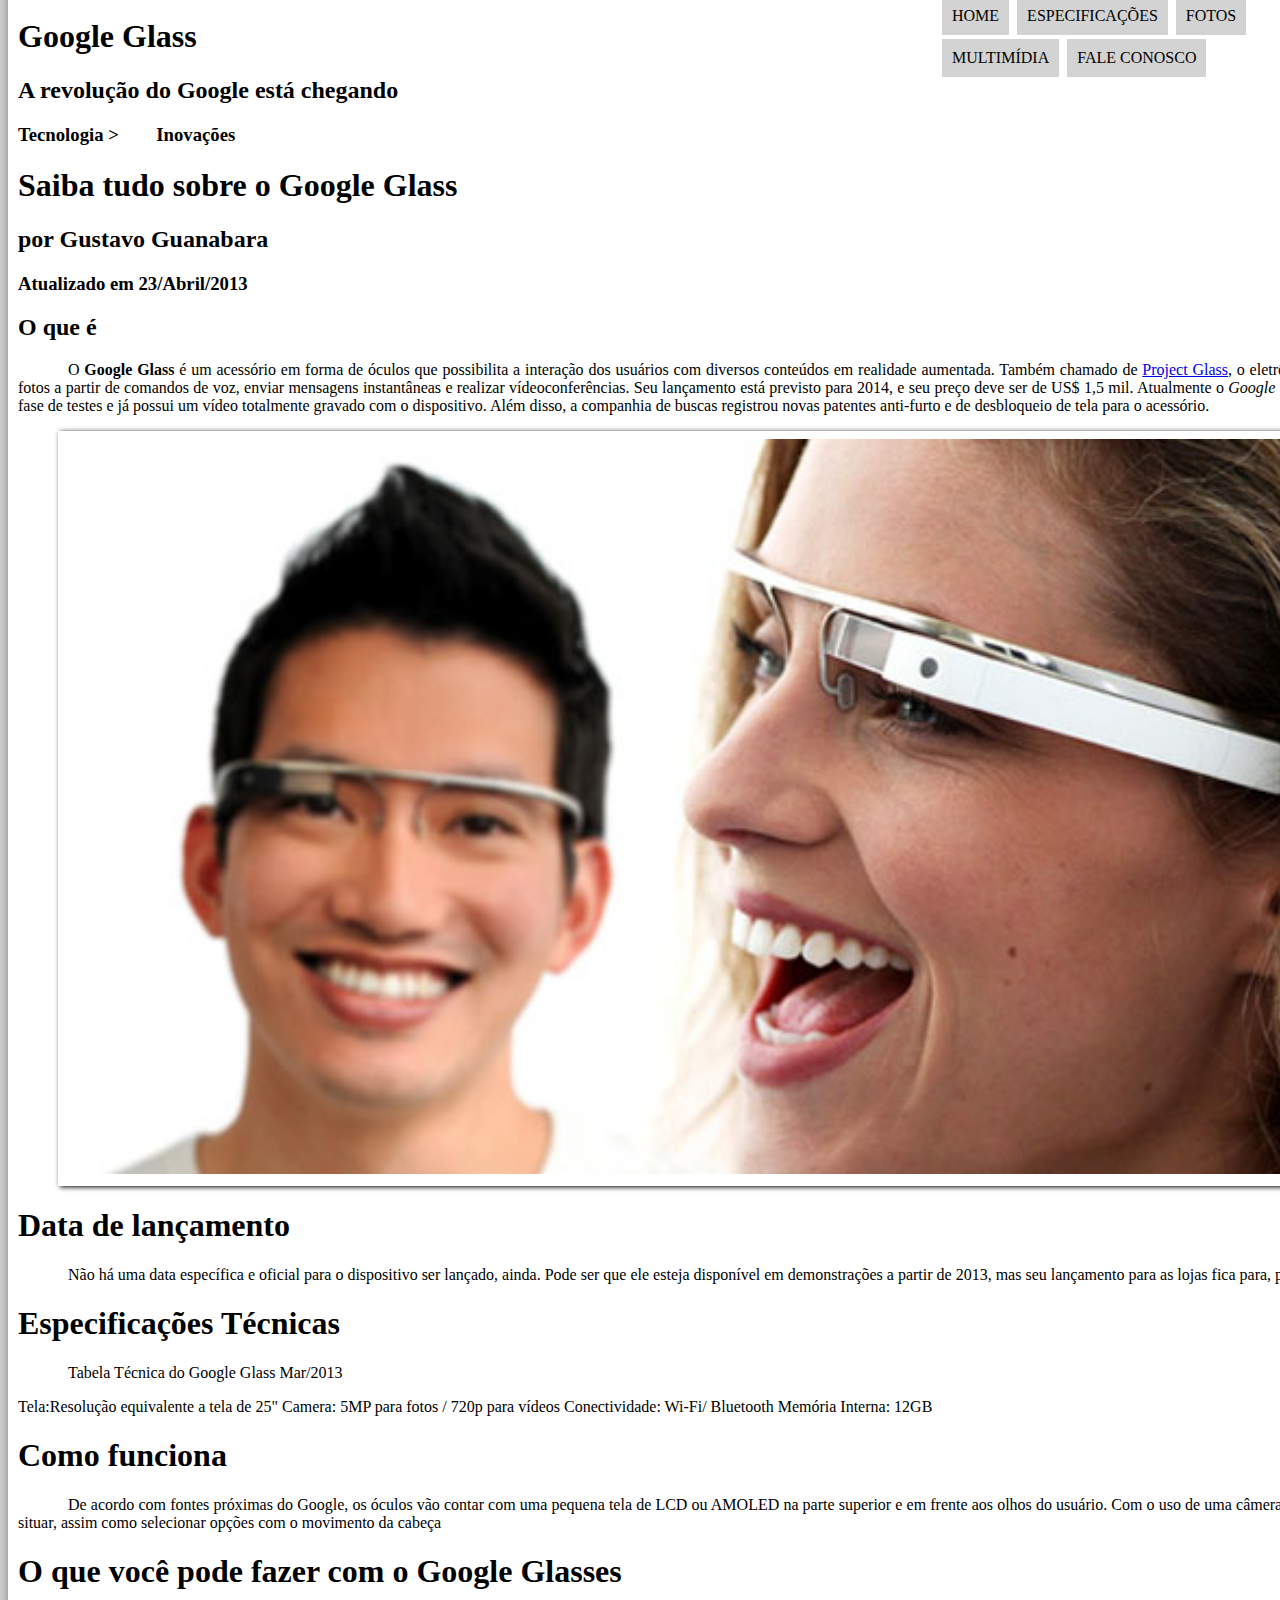
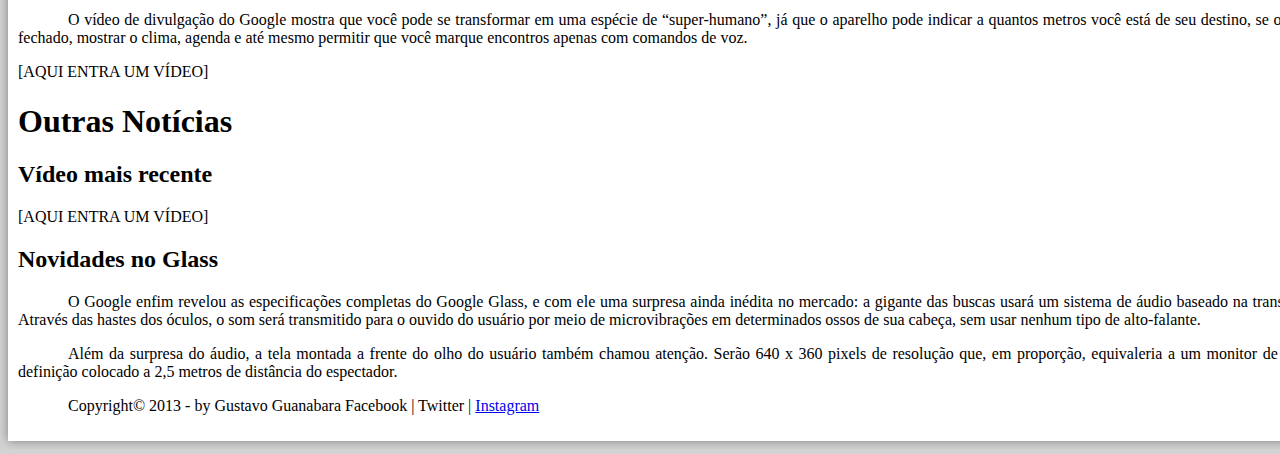
==== projeto-glass-html5/index.html @ 4915c671 "alterando estilo de cabecalho com icone" ====
<!DOCTYPE html>
<html lang = "pt-br">

<head>
	<meta charset="UTF-8"/>
	<title>Tudo sobre Google Glass</title>
	<link rel="stylesheet" href="_css/estilo.css"/>
</head>

<body>
<div id="interface">
	<header id="cabecalho">
	<hgroup>
	<h1>Google Glass</h1>
	<h2>A revolução do Google está chegando</h2>
	</hgroup>

	<img id="icone-oculos" src="_imagens/glass-oculos-preto-peq.png">

	<nav id="menu">
		<h1>Menu Principal</h1>
		<ul type="circle">
			<li><a href="index.html">Home</a></li>
			<li><a href="specs.html">Especificações</a></li>
			<li><a href="fotos.html">Fotos</a></li>
			<li><a href="multimidia.html">Multimídia</a></li>
			<li><a href="fale-conosco.html">Fale conosco</a></li>
		</ul>
	</nav>
	</header>

	<hgroup>
	<h3>Tecnologia > &nbsp;&nbsp;&nbsp;&nbsp;&nbsp;&nbsp; Inovações</h3>
	<h1>Saiba tudo sobre o Google Glass</h1>
	<h2>por Gustavo Guanabara</h2>
	<h3>Atualizado em 23/Abril/2013</h3>
	</hgroup>

	<h2>O que é</h2>
	<p>O <span style="font-weight: bolder">Google Glass</span> é um acessório em forma de óculos que possibilita a interação dos usuários com diversos conteúdos em realidade aumentada. Também chamado de <a href="https://www.google.com/glass/start/", target="_blank">Project Glass</a>, o eletrônico é capaz de tirar fotos a partir de comandos de voz, enviar mensagens instantâneas e realizar vídeo&shy;con&shy;ferên&shy;cias. Seu lançamento está previsto para 2014, e seu preço deve ser de US$ 1,5 mil. Atualmente o <em>Google Glass</em> encontra-se em fase de testes e já possui um vídeo totalmente gravado com o dispositivo. Além disso, a companhia de buscas registrou novas patentes anti-furto e de desbloqueio de tela para o acessório.</p>

	<figure class="foto-legenda">
		<img src="_imagens/glass-quadro-homem-mulher.jpg"/>
		<figcaption>
			<h3>Google Glass</h3>
			<p>Uma nova maneira de ver o mundo</p>
		</figcaption>
	</figure>

	<h1>Data de lançamento</h1>
	<p>Não há uma data específica e oficial para o dispositivo ser lançado, ainda. Pode ser que ele esteja disponível em demonstrações a partir de 2013, mas seu lançamento para as lojas fica para, pelo menos, 2014.</p>

	<h1>Especificações Técnicas</h1>
	<p>Tabela Técnica do Google Glass Mar/2013</p>

Tela:Resolução equivalente a tela de 25"
Camera: 5MP para fotos / 720p para vídeos
Conectividade: Wi-Fi/ Bluetooth
Memória Interna: 12GB

	<h1>Como funciona</h1>
	<p>De acordo com fontes próximas do Google, os óculos vão contar com uma pequena tela de LCD ou AMOLED na parte superior e em frente aos olhos do usuário. Com o uso de uma câmera e GPS, você pode se situar, assim como selecionar opções com o movimento da cabeça</p>

	<h1>O que você pode fazer com o Google Glasses</h1>
	<p>O vídeo de divulgação do Google mostra que você pode se transformar em uma espécie de “super-<wbr/>humano”, já que o aparelho pode indicar a quantos metros você está de seu destino, se o metrô está aberto ou fechado, mostrar o clima, agenda e até mesmo permitir que você marque encontros apenas com comandos de voz.</p>

[AQUI ENTRA UM VÍDEO]

	<h1>Outras Notícias</h1>
	<h2>Vídeo mais recente</h2>

[AQUI ENTRA UM VÍDEO]

	<h2>Novidades no Glass</h2>
	<p>O Google enfim revelou as especificações completas do Google Glass, e com ele uma surpresa ainda inédita no mercado: a gigante das buscas usará um sistema de áudio baseado na transdução por condução. Através das hastes dos óculos, o som será transmitido para o ouvido do usuário por meio de microvibrações em determinados ossos de sua cabeça, sem usar nenhum tipo de alto-falante.</p>

	<p>Além da surpresa do áudio, a tela montada a frente do olho do usuário também chamou atenção. Serão 640 x 360 pixels de resolução que, em proporção, equivaleria a um monitor de 25 polegadas de alta definição colocado a 2,5 metros de distância do espectador.</p>

	<p>Copyright&copy; 2013 - by Gustavo Guanabara
		Facebook | Twitter | <a href="https://www.instagram.com/rafaelnunes_n/", target="_blank">Instagram</a></p>

</div>
</body>
</html>
---- projeto-glass-html5/_css/estilo.css ----
@charset "UTF-8";

/* Formatação de Textos e Cores (Corpo e Paragrafos)*/
body{
    background-color: lightgrey; /* COR DO FUNDO DA PAGINA (CORPO) */
    color: rgba(0, 0, 0, 1); /* CORES EM RGB PARA AS LETRAS DO CORPO*/
}
/* Interface */
div#interface {
    width: 1400px;
    background-color: white; /* COR DO FUNDO DA INTERFACE */
    margin: -21px auto 0px auto; /* MARGEM DA BORDA (CIMA * DIREITA * BAIXO * ESQUERDA) */
    box-shadow: 0px 0px 10px gray; /* , rgba(0, 0, 0, .9) /* CRIA SOMBRA ATRÁS DA INTERFACE */
    padding: 10px; /* ESSA CONFIG GERA UM ESPAÇO EM CIMA, DIREITA, BAIXO E ESQUERDA DAS PALAVRAS PARA NÃO FICAREM GRUDAS A BORDA */

}
header#cabecalho img#icone-oculos {
    position: absolute; /* DEIXAR A IMAGEM EM TAMANHO ABSOLUTO PARA FLUTUAR PELA PAGINA */
    top: 50px; /* DEIXAR NO TOP COM PIXEL DE 50 */
    left: 1380px; /* MOVER PARA ESQUERDA NO TAMNHO DE 1380 PIXEL */
}
header#cabecalho {

}
p {
    text-align: justify; /* FAZ UM AJUSTE NO TEXTO */
    text-indent: 50px; /* TAMANHO DO ESPAÇO VAZIO ANTES DO COMEÇO DAS FRASES*/
}
/* Formatação de Imagens com Legendas, Cores e tamanho*/
figure.foto-legenda {
    position: relative; /* DIZ QUE O TAMANHO DO CODIGO ESSSE CONTEINER É RELATIVO A ELE */
    border: 8px solid white; /* PIXEL / TIPO / COR */
    box-shadow: 2px 1px 5px black; /* HORIZONTAL * VERTICAL * ESPALHAMENTO E COR */
}
figure.foto-legenda img {
    width: 100%; /*  LARGURA */
    height: 100%; /* TAMANHO */
}
figure.foto-legenda figcaption {
    opacity: 0; /* DIZ QUE A OPACiADADE É 0% NADA */
    position: absolute; /* DIZ QUE A LEGENDA DA TAG SÓ SERÁ DO TAMANHO ABSOLUTO DA IMAGEM */
    top: 0px; /* DIZ EM PIXEL ONDE FICARA A LEGENDA UTILIZADA (0 PARA EM CIMA)*/
    background-color: rgba(0,0,0,.4); /* CRIAR TRANSPARENCIA */
    color: white; /* COR DA LEGENDA */
    width: 100%; /* LARGURA DA TRANSPARENCIA */
    height: 100%; /* ALTURA DA TRANSPARENCIA */
    padding: 10px; /* CRIA UM ESPAÇO NA LEGENDA */
    box-sizing: border-box; /* CRIAR UM BOX DENTRO DA BORDA PARA NÃO UTRAPASSAR ELA */
    transition: opacity 1s; /* ESSA CONFIGURAÇÃO GERA UM EFEITO DE TRANSIÇÃO AO PASSAR O MOUSE */
}
figure.foto-legenda:hover figcaption {
    opacity: 1; /* DIZ QUE A OPCADADE É 100% */

    /* ESSA TAG (hover) VAI MOSTRAR A LEGENDA QUANDO PASSAR O
     MOUSE POR CIMA DA IMAGEM */
}
/* FORMATACAO DO MENU */
nav#menu {
    display: block; /* ESSA CONFIGURACAO DIZ QUE O BLOCO PODE FLUTUAR PELA TELA DO SITE */
}
nav#menu ul { /* <nav>("#" QUER DIZER A ID) menu (É O NOME DA ID QUE DEI NO index.html) ul (É O QUE VOU ALTERAR DO <nav>)*/
    list-style: none;
    text-transform: uppercase;
    position: absolute; /* POSIÇÃO DE TIPO ABSOLUTA PARA PASSAR POR CIMA DOS DOCUMENTOS */
    top: -21px; /* DEIXA ELE NA MARGEM DO TOPO DA TELA */
    left: 900px; /* JOGA OS BOTOES MAIS PARA A DIREITA DA TELA */
}
nav#menu li {
    display: inline-block; /* ESSA CONFIGURAÇÃO FAZ COM QUE OS NOME FIQUEM LADO A LADO VERTICALMENTE */
    background-color: lightgrey; /* ADICIONA UM QUADRADO COM COR DE FUNDO CINZA CLARO */
    padding: 10px;/* ADICIONA A BORDA NO TAMANHO DE 10PX */
    margin: 2px; /* MARGEM DE ESPAÇO ENTRE OS BOTOES */
    -webkit-transition: background-color 1s; /* NAVEGADOR safari */
    -moz-transition: background-color 1s; /* NAVEGADOR mozila */
    -ms-transition: background-color 1s; /* NAVEGADOR microsoft */
    -o-transition: background-color 1s; /* NAVEGADOR opera */
    transition: background-color 1s; /* GERA UM EFEITO DE TRANSIÇÃO DE 1 SEGUNDO NO BOTAO */
}
nav#menu li:hover {
    background-color: gray; /* ESSA CONFIG GERA UM EFEITO DE COR AO PASSAR O MOUSE EM CIMA DO BOTAO */
}
nav#menu h1 {
    display: none; /* ESSA CONFIGURACAO DIZ QUE O ELEMENTO NOME DA TEG <h1> NÃO VAI APARECER NO NAVEGADOR */
}
nav#menu a {
    color: black; /* COR DA FONTE DA TAG <a> ANCORA QUE SÃO OS BOTOES */
    text-decoration: none; /* PARA TIRAR O SUBLINHADO DOS NOMES DOS BOTOES */
}
nav#menu a:hover {
    color: white; /* MUDA A COR DO NOME QUANDO O MOUSE PASSAR POR ELE */
}
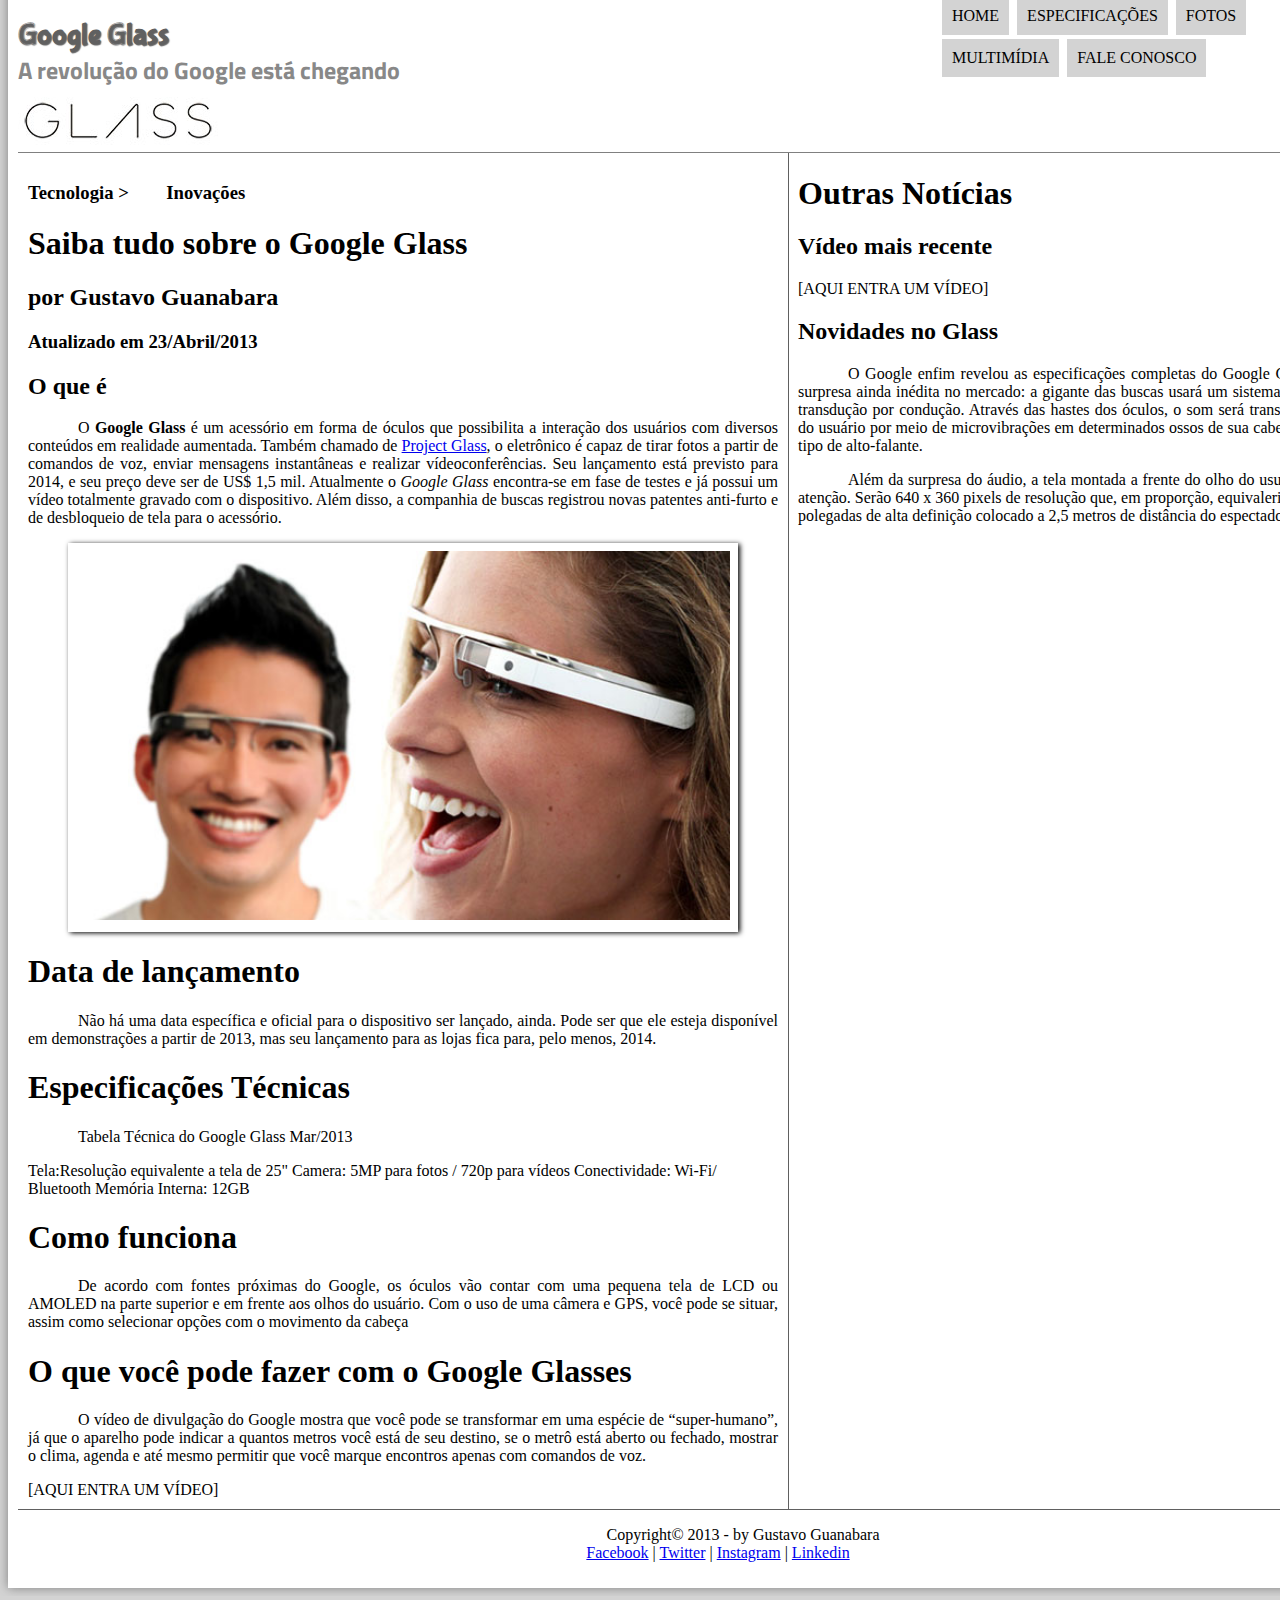
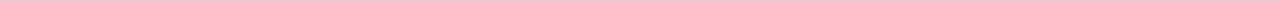
==== commit 81613c63: "section / aside / footer - Links redes sociais" ====
--- a/projeto-glass-html5/index.html
+++ b/projeto-glass-html5/index.html
@@ -28,6 +28,8 @@
 		</ul>
 	</nav>
 	</header>
+
+	<section id="corpo">
 
 	<hgroup>
 	<h3>Tecnologia > &nbsp;&nbsp;&nbsp;&nbsp;&nbsp;&nbsp; Inovações</h3>
@@ -66,6 +68,9 @@
 
 [AQUI ENTRA UM VÍDEO]
 
+	</section>
+	<aside id="lateral">
+
 	<h1>Outras Notícias</h1>
 	<h2>Vídeo mais recente</h2>
 
@@ -76,9 +81,17 @@
 
 	<p>Além da surpresa do áudio, a tela montada a frente do olho do usuário também chamou atenção. Serão 640 x 360 pixels de resolução que, em proporção, equivaleria a um monitor de 25 polegadas de alta definição colocado a 2,5 metros de distância do espectador.</p>
 
-	<p>Copyright&copy; 2013 - by Gustavo Guanabara
-		Facebook | Twitter | <a href="https://www.instagram.com/rafaelnunes_n/", target="_blank">Instagram</a></p>
+	</aside>
+	<footer id="rodape">
 
-</div>
-</body>
-</html>+		<p>Copyright&copy; 2013 - by Gustavo Guanabara</br>
+			<a href="https://www.facebook.com/profile.php?id=100005984194925" target="_blank">Facebook</a> |
+			<a href="https://twitter.com/RafaNuns17" 						   target="_blank">Twitter</a> |
+			<a href="https://www.instagram.com/rafaelnunes_n/?hl=en" 	     target="_blank">Instagram</a> |
+			<a href="https://www.linkedin.com/in/rafael-nunes-070406151/" target="_blank">Linkedin</a></p>
+
+	</footer>
+
+	</div>
+	</body>
+	</html>--- a/projeto-glass-html5/_css/estilo.css
+++ b/projeto-glass-html5/_css/estilo.css
@@ -1,10 +1,18 @@
 @charset "UTF-8";
+@import url('https://fonts.googleapis.com/css2?family=Titillium+Web&display=swap'); /* FONTE PEGADA NO SITE GOOGLE/FONTS */
+@font-face {
+    font-family: 'FonteLogo'; /* NOME DA FONTE QUE QUERO */
+    src: url("../_fonts/bubblegum-sans-regular.otf"); /* LOCAL DA FONTE EXTERNA */
+}
+
 
 /* Formatação de Textos e Cores (Corpo e Paragrafos)*/
 body{
     background-color: lightgrey; /* COR DO FUNDO DA PAGINA (CORPO) */
     color: rgba(0, 0, 0, 1); /* CORES EM RGB PARA AS LETRAS DO CORPO*/
 }
+
+
 /* Interface */
 div#interface {
     width: 1400px;
@@ -12,20 +20,43 @@
     margin: -21px auto 0px auto; /* MARGEM DA BORDA (CIMA * DIREITA * BAIXO * ESQUERDA) */
     box-shadow: 0px 0px 10px gray; /* , rgba(0, 0, 0, .9) /* CRIA SOMBRA ATRÁS DA INTERFACE */
     padding: 10px; /* ESSA CONFIG GERA UM ESPAÇO EM CIMA, DIREITA, BAIXO E ESQUERDA DAS PALAVRAS PARA NÃO FICAREM GRUDAS A BORDA */
+}
 
-}
+
+/* Cabeçalho */
 header#cabecalho img#icone-oculos {
     position: absolute; /* DEIXAR A IMAGEM EM TAMANHO ABSOLUTO PARA FLUTUAR PELA PAGINA */
     top: 50px; /* DEIXAR NO TOP COM PIXEL DE 50 */
-    left: 1380px; /* MOVER PARA ESQUERDA NO TAMNHO DE 1380 PIXEL */
+    left: 1350px; /* MOVER PARA ESQUERDA NO TAMNHO DE 1380 PIXEL */
 }
-header#cabecalho {
+header#cabecalho { /* CONFIGURACAO DO CABEÇALHO IMG */
+    border-bottom: 1px gray solid; /*  CONFIGURACAO PARA CRIAR DIVISAO (LINHA)*/
+    height: 135px; /* DEFINE O TAMANHO DO CABECALHO (LINHA DE DIVISAO) */
+    background: url("../_imagens/glass-logo-peq.jpg") no-repeat 0px 80px; /* ADD UMA IMG DO GOOGLE GLASS E DIZ QUE E SO UMA */
+}
+header#cabecalho h1 { /* CONFIGURACAO DO CABEÇALHO COR E FONTE */
+    font-family: 'FonteLogo', sans-serif; /* FONTE EXTERNA CONFIGURADA NO @font-face */
+    font-size: 30px; /* TAMANHO FONTE */
+    color: #606060; /* COR FONTE EM HEXADECIMAL PARA FICAR MAIS FORTE */
+    text-shadow: 1px 1px 1px rgba(0,0,0,.6); /* px ALT - px LADO - px ESPALHAMENTO - rgba(0,0,0,.6) PRETO E 0.6% DE TRANSPARENCIA */
+    padding: 0px; /* CRIA ESPACO NO COMECO DA PALAVRA */
+    margin-bottom: 0px; /* MARGEM EM PIXEL DA PARTE DE BAIXO (ISSO VAI FAZER ELE TER A MERGEM DE BAIXO 0 PARA O SUBTITULI CHEGAR BEM PROXIMO DELE)*/
+}
+header#cabecalho h2 {
+    font-family: 'Titillium Web', sans-serif; /* ESSA CNFIGURACAO VEM DA FONTE EXTERNA DO GOOGLE http */
+    color: #888888; /* COR MAIS CLARO EM HEXADICIMAL */
+    padding: 0px; /* CRIA ESPACO NO COMECO DA PALAVRA */
+    margin-top: 0px; /* MARGEM EM PIXEL DA PARTE DE CIMA (ISSO VAI FAZER O SUB-TITULO COLAR NO TITULO PRINCIPAL "FICAR BEM ABAIXO DELE")*/
+}
 
-}
+
+/* Paragrafos */
 p {
     text-align: justify; /* FAZ UM AJUSTE NO TEXTO */
     text-indent: 50px; /* TAMANHO DO ESPAÇO VAZIO ANTES DO COMEÇO DAS FRASES*/
 }
+
+
 /* Formatação de Imagens com Legendas, Cores e tamanho*/
 figure.foto-legenda {
     position: relative; /* DIZ QUE O TAMANHO DO CODIGO ESSSE CONTEINER É RELATIVO A ELE */
@@ -54,6 +85,8 @@
     /* ESSA TAG (hover) VAI MOSTRAR A LEGENDA QUANDO PASSAR O
      MOUSE POR CIMA DA IMAGEM */
 }
+
+
 /* FORMATACAO DO MENU */
 nav#menu {
     display: block; /* ESSA CONFIGURACAO DIZ QUE O BLOCO PODE FLUTUAR PELA TELA DO SITE */
@@ -90,3 +123,27 @@
     color: white; /* MUDA A COR DO NOME QUANDO O MOUSE PASSAR POR ELE */
 }
 
+
+/* CONFIGURAÇÃO DA section - aside & footer */
+section#corpo {
+    display: block; /* PARA A section SER MOSTRADA COMO BLOCO */
+    width: 750px; /* LARGURA EM PIXEL DO BLOCO */
+    float: left; /* FAZ ESSA PARTE FLUTUAR NA ESQUERDA */
+    border-right: 1px solid #606060; /* CRIA LINHA NA LATERAL DIREITA */
+    padding: 10px; /* CRIA ESPAÇO NA LINHA COM AS LETRAS */
+}
+aside#lateral {
+    display: block; /* PARA A section SER MOSTRADA COMO BLOCO */
+    width: 620px; /* LARGURA EM PIXEL DO BLOCO */
+    float: right; /* FAZ ESSA PARTE FLUTUAR NA DIREITA */
+}
+footer#rodape {
+    clear: both; /* ESSA CONFIGURACAO VAI ORGANIZAR O RODAPE QUE ESTA NA FLUTUACAO DA DIREITA E ESQUERDA JOGANDO-O PARA BAIXO */
+    border-top: 1px solid #606060; /* CRIO UMA LINHA NO TOP DO footer PARA PREENCHER CONFORME O DESING */
+}
+footer#rodape p {
+    text-align: center; /* ALINHO O TEXTO DO RODAPE NO CENTRO */
+}
+
+
+
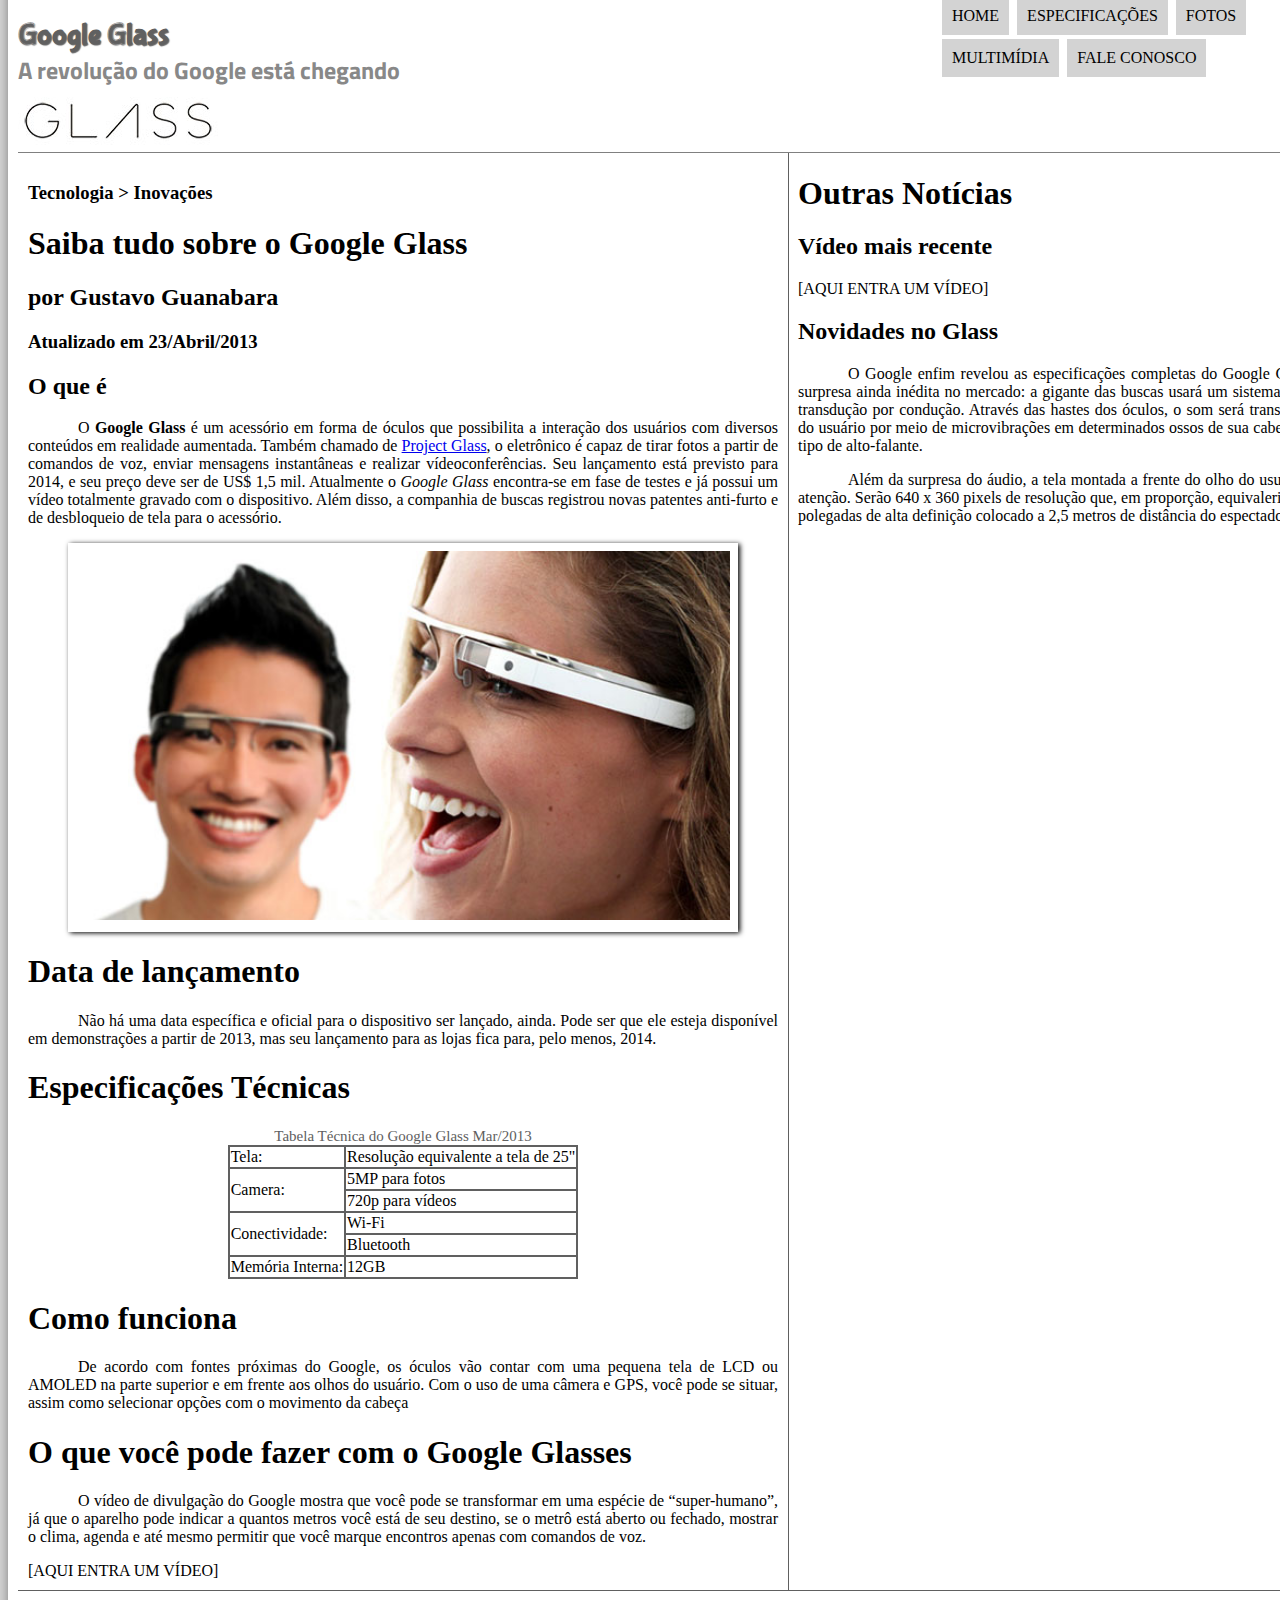
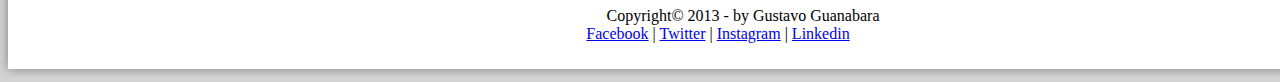
==== commit d1be8c92: "Usando <tr> / <td> e rowspan" ====
--- a/projeto-glass-html5/index.html
+++ b/projeto-glass-html5/index.html
@@ -32,7 +32,7 @@
 	<section id="corpo">
 
 	<hgroup>
-	<h3>Tecnologia > &nbsp;&nbsp;&nbsp;&nbsp;&nbsp;&nbsp; Inovações</h3>
+	<h3>Tecnologia > Inovações</h3>
 	<h1>Saiba tudo sobre o Google Glass</h1>
 	<h2>por Gustavo Guanabara</h2>
 	<h3>Atualizado em 23/Abril/2013</h3>
@@ -53,12 +53,32 @@
 	<p>Não há uma data específica e oficial para o dispositivo ser lançado, ainda. Pode ser que ele esteja disponível em demonstrações a partir de 2013, mas seu lançamento para as lojas fica para, pelo menos, 2014.</p>
 
 	<h1>Especificações Técnicas</h1>
-	<p>Tabela Técnica do Google Glass Mar/2013</p>
 
-Tela:Resolução equivalente a tela de 25"
-Camera: 5MP para fotos / 720p para vídeos
-Conectividade: Wi-Fi/ Bluetooth
-Memória Interna: 12GB
+		<table id="tabelaspec">
+			<caption>Tabela Técnica do Google Glass Mar/2013</caption>
+			<tr>
+				<td id="1">Tela:</td>
+				<td>Resolução equivalente a tela de 25"</td>
+			</tr>
+			<tr>
+				<td rowspan="2">Camera:</td>
+				<td>5MP para fotos</td>
+			</tr>
+			<tr>
+				<td>720p para vídeos</td>
+			</tr>
+			<tr>
+				<td rowspan="2">Conectividade:</td>
+				<td>Wi-Fi</td>
+			</tr>
+			<tr>
+				<td>Bluetooth</td>
+			</tr>
+			<tr>
+				<td>Memória Interna:</td>
+				<td>12GB</td>
+			</tr>
+		</table>
 
 	<h1>Como funciona</h1>
 	<p>De acordo com fontes próximas do Google, os óculos vão contar com uma pequena tela de LCD ou AMOLED na parte superior e em frente aos olhos do usuário. Com o uso de uma câmera e GPS, você pode se situar, assim como selecionar opções com o movimento da cabeça</p>
--- a/projeto-glass-html5/_css/estilo.css
+++ b/projeto-glass-html5/_css/estilo.css
@@ -27,7 +27,7 @@
 header#cabecalho img#icone-oculos {
     position: absolute; /* DEIXAR A IMAGEM EM TAMANHO ABSOLUTO PARA FLUTUAR PELA PAGINA */
     top: 50px; /* DEIXAR NO TOP COM PIXEL DE 50 */
-    left: 1350px; /* MOVER PARA ESQUERDA NO TAMNHO DE 1380 PIXEL */
+    left: 1380px; /* MOVER PARA ESQUERDA NO TAMNHO DE 1380 PIXEL */
 }
 header#cabecalho { /* CONFIGURACAO DO CABEÇALHO IMG */
     border-bottom: 1px gray solid; /*  CONFIGURACAO PARA CRIAR DIVISAO (LINHA)*/
@@ -132,6 +132,20 @@
     border-right: 1px solid #606060; /* CRIA LINHA NA LATERAL DIREITA */
     padding: 10px; /* CRIA ESPAÇO NA LINHA COM AS LETRAS */
 }
+table#tabelaspec caption {
+    color: #606060; /* COR DO TUTULO DA TABELA */
+    font-size: 15px; /* TAMANHO DA FONTE DO TITULO */
+    font-family: 'Edu QLD Beginner', cursive; /* ESTILO DA FONTE */
+}
+table#tabelaspec {
+    border: 1px solid #606060; /* CRIA LINHAS EM FORMA DE QUADRADO PARA TRNASFORMAR EM BORDA */
+    border-spacing: 0px; /* NAO GERA ESPACO ENTRE AS BORDAS */
+    margin: auto; /* PARA CENTRALIZAR O QUADRADO(BORDA) */
+}
+table#tabelaspec td {
+    border: 1px solid #606060; /* CRIA LINHAS PARA FAZER UMA BORDA NO <td> */
+}
+
 aside#lateral {
     display: block; /* PARA A section SER MOSTRADA COMO BLOCO */
     width: 620px; /* LARGURA EM PIXEL DO BLOCO */
@@ -147,3 +161,4 @@
 
 
 
+
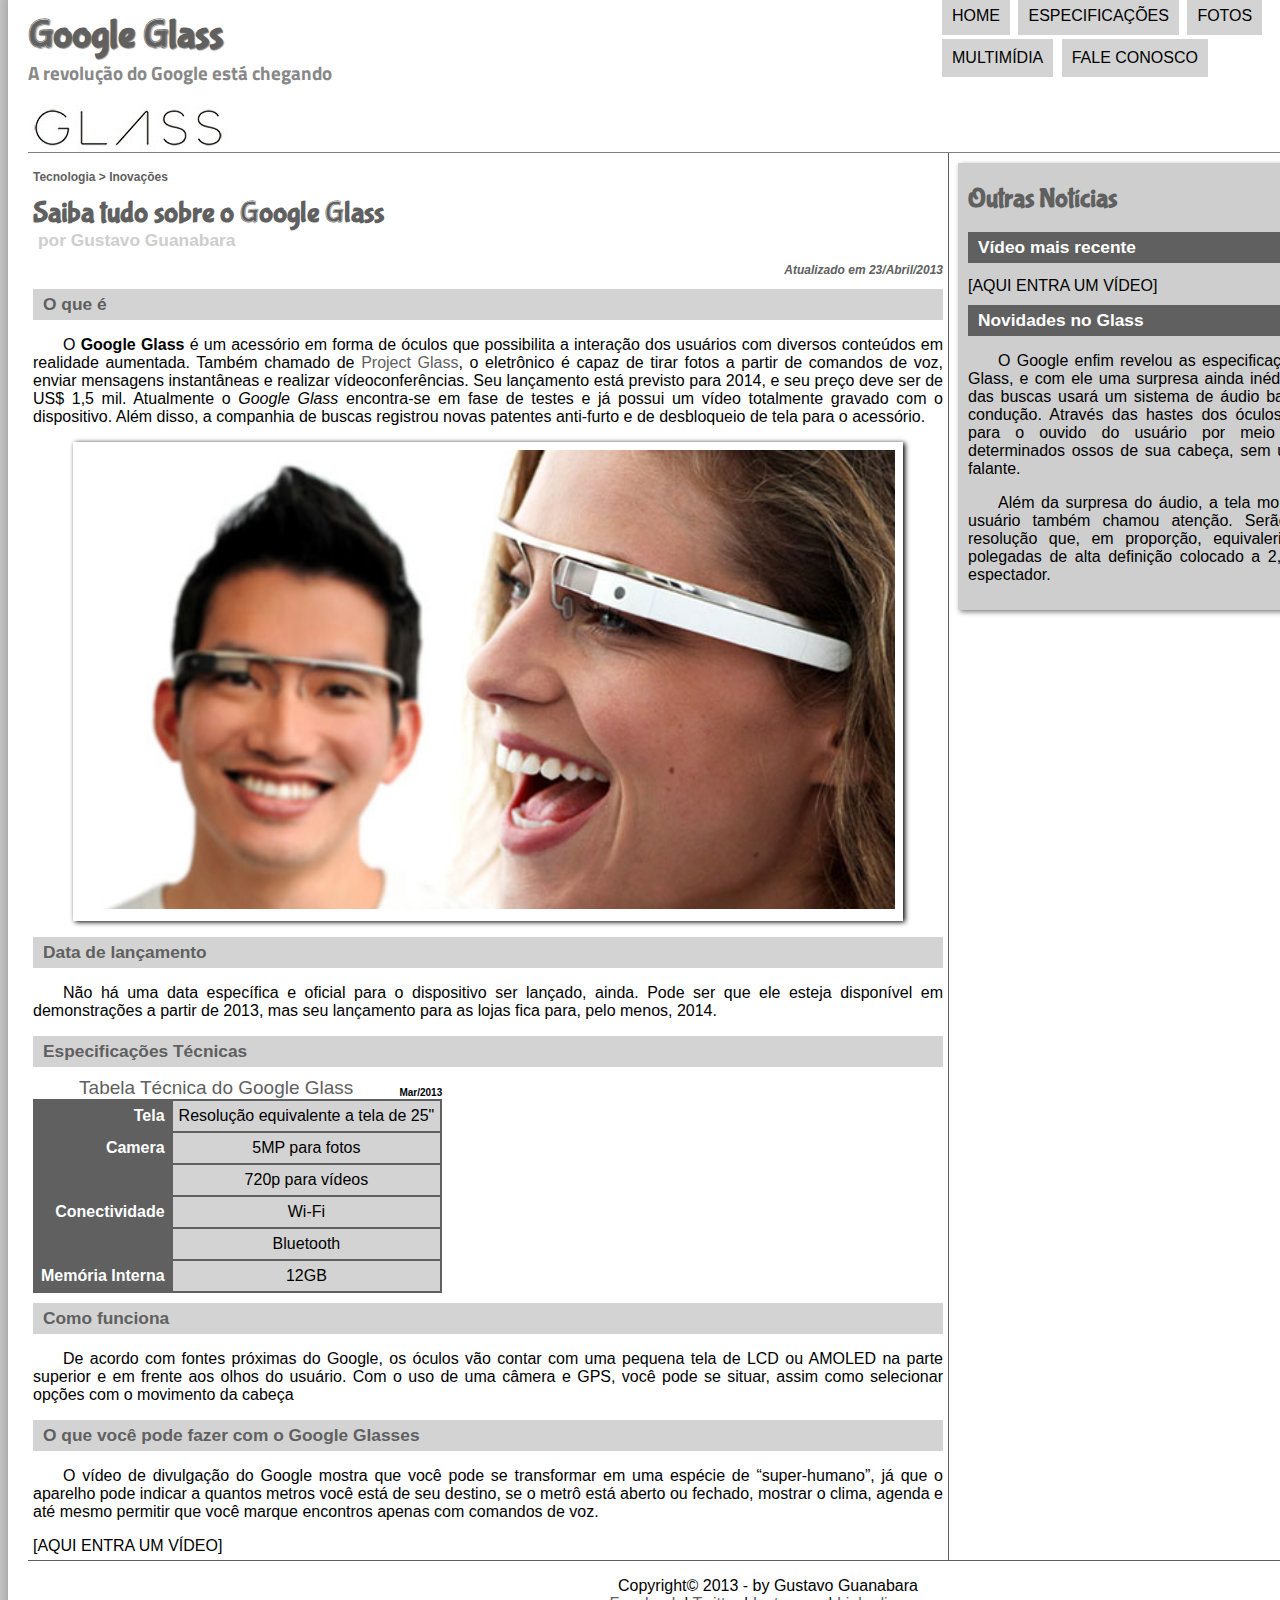
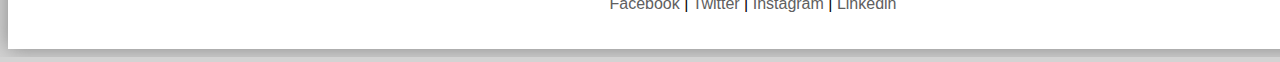
==== commit d9abd0b6: "Construindo Visual Da Interface e do Projeto" ====
--- a/projeto-glass-html5/index.html
+++ b/projeto-glass-html5/index.html
@@ -10,106 +10,104 @@
 <body>
 <div id="interface">
 	<header id="cabecalho">
-	<hgroup>
-	<h1>Google Glass</h1>
-	<h2>A revolução do Google está chegando</h2>
-	</hgroup>
+		<hgroup>
+			<h1>Google Glass</h1>
+			<h2>A revolução do Google está chegando</h2>
+		</hgroup>
 
 	<img id="icone-oculos" src="_imagens/glass-oculos-preto-peq.png">
-
-	<nav id="menu">
-		<h1>Menu Principal</h1>
-		<ul type="circle">
-			<li><a href="index.html">Home</a></li>
-			<li><a href="specs.html">Especificações</a></li>
-			<li><a href="fotos.html">Fotos</a></li>
-			<li><a href="multimidia.html">Multimídia</a></li>
-			<li><a href="fale-conosco.html">Fale conosco</a></li>
-		</ul>
-	</nav>
+		<nav id="menu">
+			<h1>Menu Principal</h1>
+			<ul type="circle">
+				<li><a href="index.html">Home</a></li>
+				<li><a href="specs.html">Especificações</a></li>
+				<li><a href="fotos.html">Fotos</a></li>
+				<li><a href="multimidia.html">Multimídia</a></li>
+				<li><a href="fale-conosco.html">Fale conosco</a></li>
+			</ul>
+		</nav>
 	</header>
 
 	<section id="corpo">
-
-	<hgroup>
-	<h3>Tecnologia > Inovações</h3>
-	<h1>Saiba tudo sobre o Google Glass</h1>
-	<h2>por Gustavo Guanabara</h2>
-	<h3>Atualizado em 23/Abril/2013</h3>
-	</hgroup>
+		<article id="noticia-principal">
+			<header id="cabecalho-artigo">
+				<hgroup>
+					<h3>Tecnologia > Inovações</h3>
+					<h1>Saiba tudo sobre o Google Glass</h1>
+					<h2>por Gustavo Guanabara</h2>
+					<h3 class="direita"><i>Atualizado em 23/Abril/2013</i></h3>
+				</hgroup>
+			</header>
 
 	<h2>O que é</h2>
 	<p>O <span style="font-weight: bolder">Google Glass</span> é um acessório em forma de óculos que possibilita a interação dos usuários com diversos conteúdos em realidade aumentada. Também chamado de <a href="https://www.google.com/glass/start/", target="_blank">Project Glass</a>, o eletrônico é capaz de tirar fotos a partir de comandos de voz, enviar mensagens instantâneas e realizar vídeo&shy;con&shy;ferên&shy;cias. Seu lançamento está previsto para 2014, e seu preço deve ser de US$ 1,5 mil. Atualmente o <em>Google Glass</em> encontra-se em fase de testes e já possui um vídeo totalmente gravado com o dispositivo. Além disso, a companhia de buscas registrou novas patentes anti-furto e de desbloqueio de tela para o acessório.</p>
 
 	<figure class="foto-legenda">
 		<img src="_imagens/glass-quadro-homem-mulher.jpg"/>
-		<figcaption>
-			<h3>Google Glass</h3>
-			<p>Uma nova maneira de ver o mundo</p>
-		</figcaption>
+			<figcaption>
+				<h3>Google Glass</h3>
+				<p>Uma nova maneira de ver o mundo</p>
+			</figcaption>
 	</figure>
 
-	<h1>Data de lançamento</h1>
+	<h2>Data de lançamento</h2>
 	<p>Não há uma data específica e oficial para o dispositivo ser lançado, ainda. Pode ser que ele esteja disponível em demonstrações a partir de 2013, mas seu lançamento para as lojas fica para, pelo menos, 2014.</p>
 
-	<h1>Especificações Técnicas</h1>
-
+	<h2>Especificações Técnicas</h2>
 		<table id="tabelaspec">
-			<caption>Tabela Técnica do Google Glass Mar/2013</caption>
+			<caption>Tabela Técnica do Google Glass <span>Mar/2013</span></caption>
 			<tr>
-				<td id="1">Tela:</td>
-				<td>Resolução equivalente a tela de 25"</td>
+				<td class="ce">Tela</td>
+				<td class="cd">Resolução equivalente a tela de 25"</td>
 			</tr>
 			<tr>
-				<td rowspan="2">Camera:</td>
-				<td>5MP para fotos</td>
+				<td rowspan="2" class="ce">Camera</td>
+				<td class="cd">5MP para fotos</td>
 			</tr>
 			<tr>
-				<td>720p para vídeos</td>
+				<td class="cd">720p para vídeos</td>
 			</tr>
 			<tr>
-				<td rowspan="2">Conectividade:</td>
-				<td>Wi-Fi</td>
+				<td rowspan="2" class="ce">Conectividade</td>
+				<td class="cd">Wi-Fi</td>
 			</tr>
 			<tr>
-				<td>Bluetooth</td>
+				<td class="cd">Bluetooth</td>
 			</tr>
 			<tr>
-				<td>Memória Interna:</td>
-				<td>12GB</td>
+				<td class="ce">Memória Interna</td>
+				<td class="cd">12GB</td>
 			</tr>
 		</table>
 
-	<h1>Como funciona</h1>
+	<h2>Como funciona</h2>
 	<p>De acordo com fontes próximas do Google, os óculos vão contar com uma pequena tela de LCD ou AMOLED na parte superior e em frente aos olhos do usuário. Com o uso de uma câmera e GPS, você pode se situar, assim como selecionar opções com o movimento da cabeça</p>
 
-	<h1>O que você pode fazer com o Google Glasses</h1>
+	<h2>O que você pode fazer com o Google Glasses</h2>
 	<p>O vídeo de divulgação do Google mostra que você pode se transformar em uma espécie de “super-<wbr/>humano”, já que o aparelho pode indicar a quantos metros você está de seu destino, se o metrô está aberto ou fechado, mostrar o clima, agenda e até mesmo permitir que você marque encontros apenas com comandos de voz.</p>
 
 [AQUI ENTRA UM VÍDEO]
 
+		</article>
 	</section>
+
 	<aside id="lateral">
+		<h1>Outras Notícias</h1>
+		<h2>Vídeo mais recente</h2>
 
-	<h1>Outras Notícias</h1>
-	<h2>Vídeo mais recente</h2>
-
-[AQUI ENTRA UM VÍDEO]
+	[AQUI ENTRA UM VÍDEO]
 
 	<h2>Novidades no Glass</h2>
-	<p>O Google enfim revelou as especificações completas do Google Glass, e com ele uma surpresa ainda inédita no mercado: a gigante das buscas usará um sistema de áudio baseado na transdução por condução. Através das hastes dos óculos, o som será transmitido para o ouvido do usuário por meio de microvibrações em determinados ossos de sua cabeça, sem usar nenhum tipo de alto-falante.</p>
+		<p>O Google enfim revelou as especificações completas do Google Glass, e com ele uma surpresa ainda inédita no mercado: a gigante das buscas usará um sistema de áudio baseado na transdução por condução. Através das hastes dos óculos, o som será transmitido para o ouvido do usuário por meio de microvibrações em determinados ossos de sua cabeça, sem usar nenhum tipo de alto-falante.</p>
+		<p>Além da surpresa do áudio, a tela montada a frente do olho do usuário também chamou atenção. Serão 640 x 360 pixels de resolução que, em proporção, equivaleria a um monitor de 25 polegadas de alta definição colocado a 2,5 metros de distância do espectador.</p>
+	</aside>
 
-	<p>Além da surpresa do áudio, a tela montada a frente do olho do usuário também chamou atenção. Serão 640 x 360 pixels de resolução que, em proporção, equivaleria a um monitor de 25 polegadas de alta definição colocado a 2,5 metros de distância do espectador.</p>
-
-	</aside>
 	<footer id="rodape">
-
 		<p>Copyright&copy; 2013 - by Gustavo Guanabara</br>
 			<a href="https://www.facebook.com/profile.php?id=100005984194925" target="_blank">Facebook</a> |
 			<a href="https://twitter.com/RafaNuns17" 						   target="_blank">Twitter</a> |
 			<a href="https://www.instagram.com/rafaelnunes_n/?hl=en" 	     target="_blank">Instagram</a> |
 			<a href="https://www.linkedin.com/in/rafael-nunes-070406151/" target="_blank">Linkedin</a></p>
-
 	</footer>
 
 	</div>
--- a/projeto-glass-html5/_css/estilo.css
+++ b/projeto-glass-html5/_css/estilo.css
@@ -8,52 +8,103 @@
 
 /* Formatação de Textos e Cores (Corpo e Paragrafos)*/
 body{
-    background-color: lightgrey; /* COR DO FUNDO DA PAGINA (CORPO) */
+    font-family: Arial, sans-serif;
+    background-color: #d3d3d3; /* COR DO FUNDO DA PAGINA (CORPO) */
     color: rgba(0, 0, 0, 1); /* CORES EM RGB PARA AS LETRAS DO CORPO*/
 }
 
 
-/* Interface */
+/* INTERFACE */
 div#interface {
-    width: 1400px;
-    background-color: white; /* COR DO FUNDO DA INTERFACE */
+    width: 1450px;
+    background-color: #ffffff; /* COR DO FUNDO DA INTERFACE */
     margin: -21px auto 0px auto; /* MARGEM DA BORDA (CIMA * DIREITA * BAIXO * ESQUERDA) */
-    box-shadow: 0px 0px 10px gray; /* , rgba(0, 0, 0, .9) /* CRIA SOMBRA ATRÁS DA INTERFACE */
-    padding: 10px; /* ESSA CONFIG GERA UM ESPAÇO EM CIMA, DIREITA, BAIXO E ESQUERDA DAS PALAVRAS PARA NÃO FICAREM GRUDAS A BORDA */
-}
-
-
-/* Cabeçalho */
+    box-shadow: 0px 0px 20px #888888; /* , rgba(0, 0, 0, .9) /* CRIA SOMBRA ATRÁS DA INTERFACE */
+    padding: 20px; /* ESSA CONFIG GERA UM ESPAÇO EM CIMA, DIREITA, BAIXO E ESQUERDA DAS PALAVRAS PARA NÃO FICAREM GRUDAS A BORDA */
+}
+
+
+/* CABECALHO */
 header#cabecalho img#icone-oculos {
     position: absolute; /* DEIXAR A IMAGEM EM TAMANHO ABSOLUTO PARA FLUTUAR PELA PAGINA */
-    top: 50px; /* DEIXAR NO TOP COM PIXEL DE 50 */
-    left: 1380px; /* MOVER PARA ESQUERDA NO TAMNHO DE 1380 PIXEL */
-}
-header#cabecalho { /* CONFIGURACAO DO CABEÇALHO IMG */
+    top: 53px; /* DEIXAR NO TOP COM PIXEL DE 50 */
+    left: 1410px; /* MOVER PARA ESQUERDA NO TAMNHO DE 1380 PIXEL */
+}
+/* IMAGEM glass */
+header#cabecalho {
     border-bottom: 1px gray solid; /*  CONFIGURACAO PARA CRIAR DIVISAO (LINHA)*/
-    height: 135px; /* DEFINE O TAMANHO DO CABECALHO (LINHA DE DIVISAO) */
-    background: url("../_imagens/glass-logo-peq.jpg") no-repeat 0px 80px; /* ADD UMA IMG DO GOOGLE GLASS E DIZ QUE E SO UMA */
-}
-header#cabecalho h1 { /* CONFIGURACAO DO CABEÇALHO COR E FONTE */
+    height: 140px; /* DEFINE O TAMANHO DO CABECALHO (LINHA DE DIVISAO) */
+    background: url("../_imagens/glass-logo-peq.jpg") no-repeat 0px 92px; /* DIZ QUE E SO UMA E DEFINO OS TAMANHOS */
+}
+/* CONFIGURACAO DO CABEÇALHO COR E FONTE */
+header#cabecalho h1 {
+    margin: 5px 0px 0px 0px; /* CONFIGURANDO A POSIÇÃO DA PALAVRA GOOGLE FLASS A 1ª */
     font-family: 'FonteLogo', sans-serif; /* FONTE EXTERNA CONFIGURADA NO @font-face */
-    font-size: 30px; /* TAMANHO FONTE */
     color: #606060; /* COR FONTE EM HEXADECIMAL PARA FICAR MAIS FORTE */
-    text-shadow: 1px 1px 1px rgba(0,0,0,.6); /* px ALT - px LADO - px ESPALHAMENTO - rgba(0,0,0,.6) PRETO E 0.6% DE TRANSPARENCIA */
+    font-size: 40px; /* TAMANHO FONTE */
+    text-shadow: 1px 1px 1px rgba(0,0,0,.5); /* px ALT - px LADO - px ESPALHAMENTO - rgba(0,0,0,.6) PRETO E 0.6% DE TRANSPARENCIA */
     padding: 0px; /* CRIA ESPACO NO COMECO DA PALAVRA */
-    margin-bottom: 0px; /* MARGEM EM PIXEL DA PARTE DE BAIXO (ISSO VAI FAZER ELE TER A MERGEM DE BAIXO 0 PARA O SUBTITULI CHEGAR BEM PROXIMO DELE)*/
-}
+}
+/* CONFIGURANDO O SUBTITULO DO GOOGLE GLASS */
 header#cabecalho h2 {
-    font-family: 'Titillium Web', sans-serif; /* ESSA CNFIGURACAO VEM DA FONTE EXTERNA DO GOOGLE http */
+    font-family: 'Titillium Web', sans-serif; /* ESSA CONFIGURACAO VEM DA FONTE EXTERNA DO GOOGLE http */
     color: #888888; /* COR MAIS CLARO EM HEXADICIMAL */
+    font-size: 19px; /* TAMANHO FONTE */
     padding: 0px; /* CRIA ESPACO NO COMECO DA PALAVRA */
     margin-top: 0px; /* MARGEM EM PIXEL DA PARTE DE CIMA (ISSO VAI FAZER O SUB-TITULO COLAR NO TITULO PRINCIPAL "FICAR BEM ABAIXO DELE")*/
 }
 
 
-/* Paragrafos */
+/* PARAGRAFOS */
 p {
     text-align: justify; /* FAZ UM AJUSTE NO TEXTO */
-    text-indent: 50px; /* TAMANHO DO ESPAÇO VAZIO ANTES DO COMEÇO DAS FRASES*/
+    text-indent: 30px; /* TAMANHO DO ESPAÇO VAZIO ANTES DO COMEÇO DAS FRASES*/
+}
+/* FORMATANDO LINKS */
+a {
+    color: #606060;
+    text-decoration: none; /* RETIRAR EFEITOS E DEIXAR ELA SIMPLES SEM NADA */
+}
+a:hover { /* CRIA EFEITOS COM UNDERLINE QUANDO PASSA EM CIMA DA PALAVRA */
+   text-decoration: underline;
+}
+
+
+/* FORMATACAO DO MENU */
+nav#menu {
+    display: block; /* ESSA CONFIGURACAO DIZ QUE O BLOCO PODE FLUTUAR PELA TELA DO SITE */
+}
+nav#menu ul { /* <nav>("#" QUER DIZER A ID) menu (É O NOME DA ID QUE DEI NO index.html) ul (É O QUE VOU ALTERAR DO <nav>)*/
+    list-style: none;
+    font-family: sans-serif;
+    text-transform: uppercase;
+    position: absolute; /* POSIÇÃO DE TIPO ABSOLUTA PARA PASSAR POR CIMA DOS DOCUMENTOS */
+    top: -21px; /* DEIXA ELE NA MARGEM DO TOPO DA TELA */
+    left: 900px; /* JOGA OS BOTOES MAIS PARA A DIREITA DA TELA */
+}
+nav#menu li {
+    display: inline-block; /* ESSA CONFIGURAÇÃO FAZ COM QUE OS NOME FIQUEM LADO A LADO VERTICALMENTE */
+    background-color: lightgrey; /* ADICIONA UM QUADRADO COM COR DE FUNDO CINZA CLARO */
+    padding: 10px;/* ADICIONA A BORDA NO TAMANHO DE 10PX */
+    margin: 2px; /* MARGEM DE ESPAÇO ENTRE OS BOTOES */
+    -webkit-transition: background-color 1s; /* NAVEGADOR safari */
+    -moz-transition: background-color 1s; /* NAVEGADOR mozila */
+    -ms-transition: background-color 1s; /* NAVEGADOR microsoft */
+    -o-transition: background-color 1s; /* NAVEGADOR opera */
+    transition: background-color 1s; /* GERA UM EFEITO DE TRANSIÇÃO DE 1 SEGUNDO NO BOTAO */
+}
+nav#menu li:hover {
+    background-color: gray; /* ESSA CONFIG GERA UM EFEITO DE COR AO PASSAR O MOUSE EM CIMA DO BOTAO */
+}
+nav#menu h1 {
+    display: none; /* ESSA CONFIGURACAO DIZ QUE O ELEMENTO NOME DA TEG <h1> NÃO VAI APARECER NO NAVEGADOR */
+}
+nav#menu a {
+    color: black; /* COR DA FONTE DA TAG <a> ANCORA QUE SÃO OS BOTOES */
+    text-decoration: none; /* PARA TIRAR O SUBLINHADO DOS NOMES DOS BOTOES */
+}
+nav#menu a:hover {
+    color: white; /* MUDA A COR DO NOME QUANDO O MOUSE PASSAR POR ELE */
 }
 
 
@@ -87,70 +138,111 @@
 }
 
 
-/* FORMATACAO DO MENU */
-nav#menu {
-    display: block; /* ESSA CONFIGURACAO DIZ QUE O BLOCO PODE FLUTUAR PELA TELA DO SITE */
-}
-nav#menu ul { /* <nav>("#" QUER DIZER A ID) menu (É O NOME DA ID QUE DEI NO index.html) ul (É O QUE VOU ALTERAR DO <nav>)*/
-    list-style: none;
-    text-transform: uppercase;
-    position: absolute; /* POSIÇÃO DE TIPO ABSOLUTA PARA PASSAR POR CIMA DOS DOCUMENTOS */
-    top: -21px; /* DEIXA ELE NA MARGEM DO TOPO DA TELA */
-    left: 900px; /* JOGA OS BOTOES MAIS PARA A DIREITA DA TELA */
-}
-nav#menu li {
-    display: inline-block; /* ESSA CONFIGURAÇÃO FAZ COM QUE OS NOME FIQUEM LADO A LADO VERTICALMENTE */
-    background-color: lightgrey; /* ADICIONA UM QUADRADO COM COR DE FUNDO CINZA CLARO */
-    padding: 10px;/* ADICIONA A BORDA NO TAMANHO DE 10PX */
-    margin: 2px; /* MARGEM DE ESPAÇO ENTRE OS BOTOES */
-    -webkit-transition: background-color 1s; /* NAVEGADOR safari */
-    -moz-transition: background-color 1s; /* NAVEGADOR mozila */
-    -ms-transition: background-color 1s; /* NAVEGADOR microsoft */
-    -o-transition: background-color 1s; /* NAVEGADOR opera */
-    transition: background-color 1s; /* GERA UM EFEITO DE TRANSIÇÃO DE 1 SEGUNDO NO BOTAO */
-}
-nav#menu li:hover {
-    background-color: gray; /* ESSA CONFIG GERA UM EFEITO DE COR AO PASSAR O MOUSE EM CIMA DO BOTAO */
-}
-nav#menu h1 {
-    display: none; /* ESSA CONFIGURACAO DIZ QUE O ELEMENTO NOME DA TEG <h1> NÃO VAI APARECER NO NAVEGADOR */
-}
-nav#menu a {
-    color: black; /* COR DA FONTE DA TAG <a> ANCORA QUE SÃO OS BOTOES */
-    text-decoration: none; /* PARA TIRAR O SUBLINHADO DOS NOMES DOS BOTOES */
-}
-nav#menu a:hover {
-    color: white; /* MUDA A COR DO NOME QUANDO O MOUSE PASSAR POR ELE */
-}
-
-
-/* CONFIGURAÇÃO DA section - aside & footer */
+/* CONFIGURAÇÃO DA section */
 section#corpo {
     display: block; /* PARA A section SER MOSTRADA COMO BLOCO */
-    width: 750px; /* LARGURA EM PIXEL DO BLOCO */
+    width: 910px; /* LARGURA EM PIXEL DO BLOCO */
     float: left; /* FAZ ESSA PARTE FLUTUAR NA ESQUERDA */
     border-right: 1px solid #606060; /* CRIA LINHA NA LATERAL DIREITA */
-    padding: 10px; /* CRIA ESPAÇO NA LINHA COM AS LETRAS */
-}
+    padding: 5px; /* CRIA ESPAÇO NA LINHA COM AS LETRAS */
+}
+
+
+/* FOPRMATANDO A PARTE "SAIBA TUDO SOBRE GOOGLE GLASS" */
+article#noticia-principal h2 {
+    font-size: 13pt;
+    color: #606060;
+    background-color: #d3d3d3;
+    padding: 5px 0px 5px 10px;
+    margin: 10px 0px 10px 0px;
+}
+/* FORMATANDO OS TITULOS h1 h2 h3 DO CABECALHO DO ARTICLE */
+header#cabecalho-artigo h1 {
+    font-family: FonteLogo;
+    font-size: 22pt; /* TAMANHO EM PONTOS */
+    color: #606060;
+    margin-bottom: 0px;
+    margin-top: 0px;
+}
+header#cabecalho-artigo h2 {
+    font-size: 13pt; /* TAMANHO EM PONTOS */
+    color: #cecece;
+    background-color: #ffffff;
+    margin: -5px;
+}
+header#cabecalho-artigo h3 {
+    font-size: 12px; /* TAMANHO EM PIXEL */
+    color: #606060;
+}
+.direita {
+    text-align: right;
+}
+
+
+/* TABELA DE RESOLUCAO */
 table#tabelaspec caption {
     color: #606060; /* COR DO TUTULO DA TABELA */
-    font-size: 15px; /* TAMANHO DA FONTE DO TITULO */
-    font-family: 'Edu QLD Beginner', cursive; /* ESTILO DA FONTE */
+    font-size: 19px; /* TAMANHO DA FONTE DO TITULO */
 }
 table#tabelaspec {
     border: 1px solid #606060; /* CRIA LINHAS EM FORMA DE QUADRADO PARA TRNASFORMAR EM BORDA */
     border-spacing: 0px; /* NAO GERA ESPACO ENTRE AS BORDAS */
-    margin: auto; /* PARA CENTRALIZAR O QUADRADO(BORDA) */
+    text-align: center; /* CENTRALIZAR O TEXTO */
+    vertical-align: middle; /* TIPO DE ALINHAMENTO DAS PASLAVRAS */
+
 }
 table#tabelaspec td {
     border: 1px solid #606060; /* CRIA LINHAS PARA FAZER UMA BORDA NO <td> */
-}
-
+    padding: 6px; /* CRIAR ESPAÇO EM PIXEL NOS QUADRADOS */
+}
+table#tabelaspec td.ce { /* td.ce FOI UMA CLASSE CRIADA DENTRO DA td PARA CONFIGURARMOS ELA */
+    color: #ffffff;
+    background-color: #606060; /* COR DO FUNDO */
+    vertical-align: top; /* ALINHAMENTO NO TOPO */
+    text-align: right; /* ALINAHMENTOS DAS PALAVRAS A DIREITA */
+    font-weight: bold; /* CRIAR NEGRITO */
+}
+table#tabelaspec td.cd { /* td.cd FOI UMA CLASSE CRIADA DENTRO DA td PARA CONFIGURARMOS ELA */
+    color: black;
+    background-color: #d3d3d3; /* COR DO FUNDO */
+}
+table#tabelaspec caption span {
+    display: block; /* MOSTRAR ELE COMO BLOCO FLUTUANTE PARA SAIR DO TEXTO DELE ORIGINAL */
+    float: right; /* A FLUTUAÇÃO FICA PARA A DIREITA DO BLOCO */
+    color: #000000;
+    font-size: 10px; /* TAMANHO DA FONTE */
+    font-weight: bold; /* DEIXAR NEGRITO */
+    margin-top: 10px; /* FAX O NOME FICAR BEM POSICIONADO */
+}
+
+
+/* CONFIGURAÇÃO DA aside (DIREITA DA TELA) */
 aside#lateral {
     display: block; /* PARA A section SER MOSTRADA COMO BLOCO */
-    width: 620px; /* LARGURA EM PIXEL DO BLOCO */
+    width: 500px; /* LARGURA EM PIXEL DO BLOCO */
     float: right; /* FAZ ESSA PARTE FLUTUAR NA DIREITA */
-}
+    background-color: #cecece; /* COR DO FUNDO */
+    padding: 10px; /* ESPÇOS ENTRE ELES */
+    margin-top: 10px; /* MAREM DE CIMA PARA DESCOLAR DO TOPO */
+    box-shadow: 2px 2px 5px rgba(0,0,0,.5);
+}
+aside#lateral h1 {
+    font-family: 'FonteLogo', sans-serif;
+    font-size: 20pt;
+    color: #606060;
+    margin-top: 10px;
+}
+aside#lateral h2 {
+    background-color: #606060;
+    font-size: 13pt;
+    color: #ffffff;
+    padding: 5px 0px 5px 10px;
+    margin-top: 10px;
+}
+
+
+
+/* CONFIGURAÇÃO DA footer */
 footer#rodape {
     clear: both; /* ESSA CONFIGURACAO VAI ORGANIZAR O RODAPE QUE ESTA NA FLUTUACAO DA DIREITA E ESQUERDA JOGANDO-O PARA BAIXO */
     border-top: 1px solid #606060; /* CRIO UMA LINHA NO TOP DO footer PARA PREENCHER CONFORME O DESING */
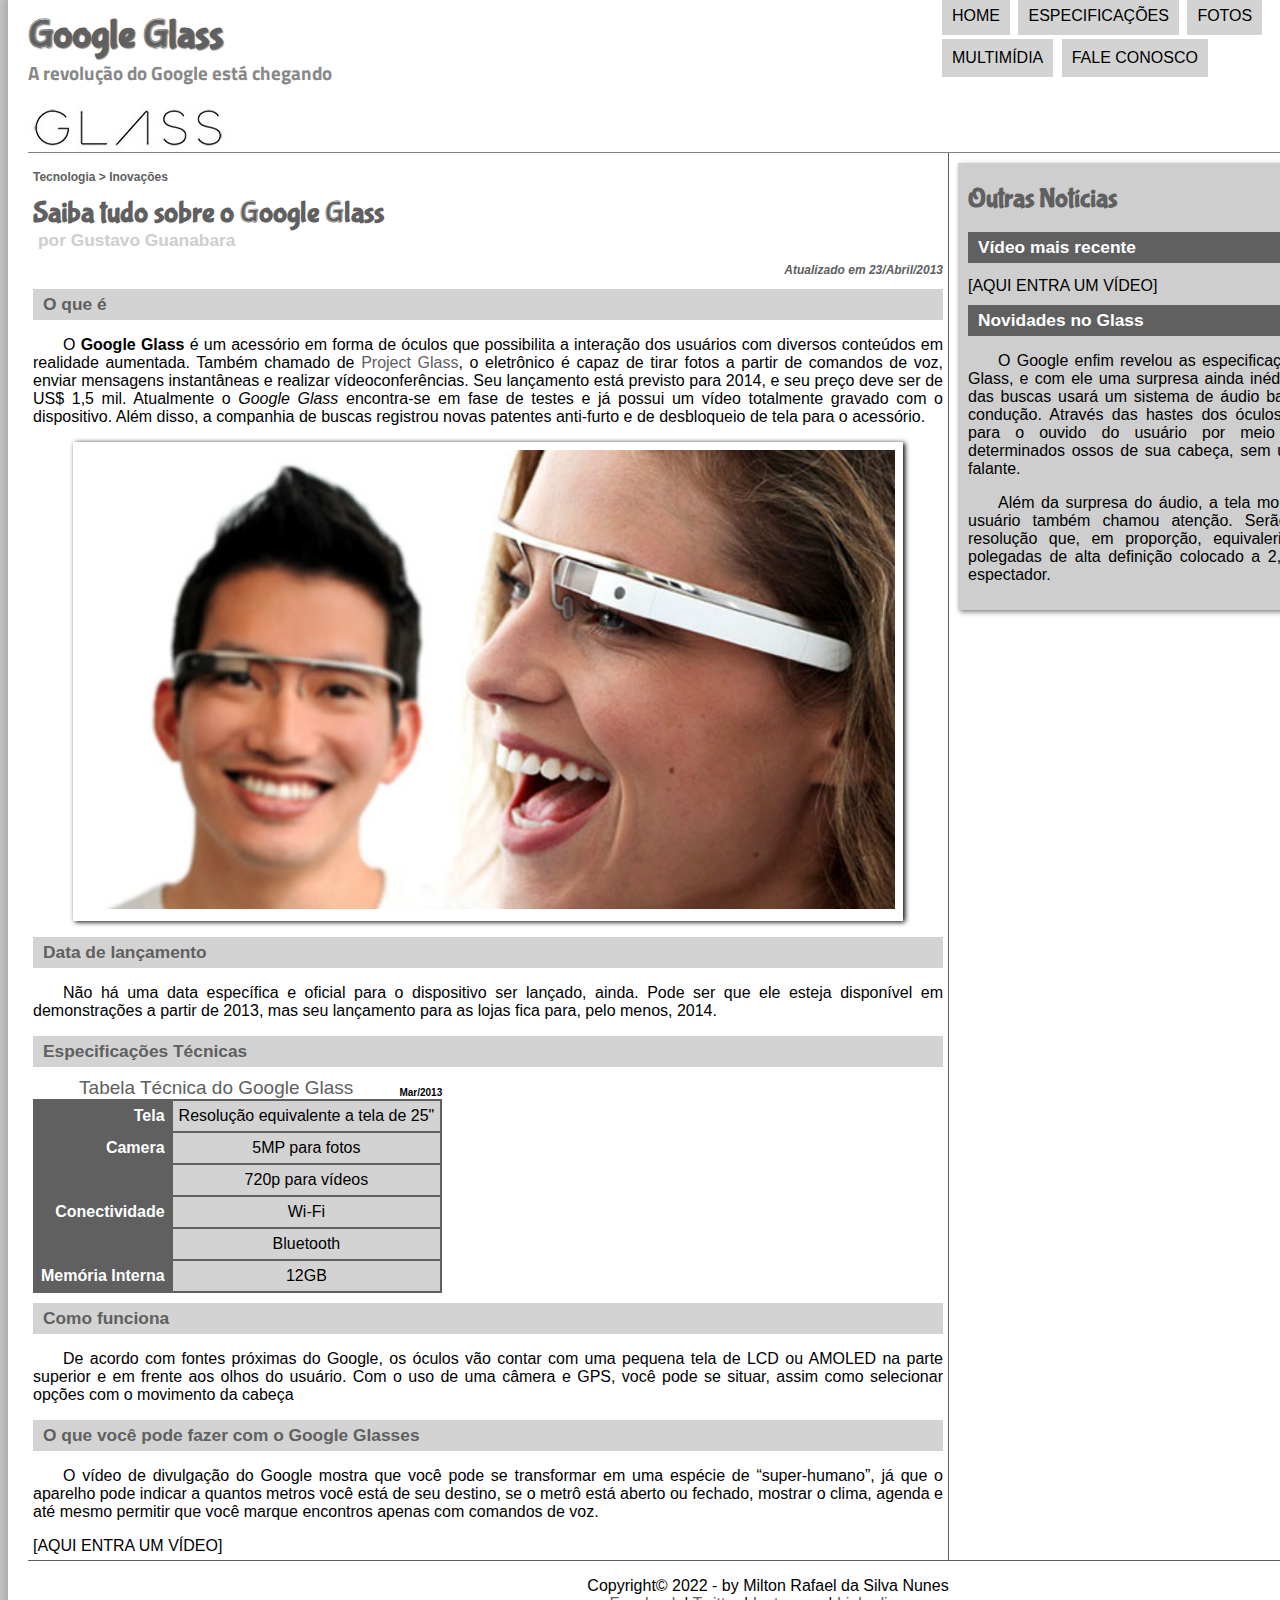
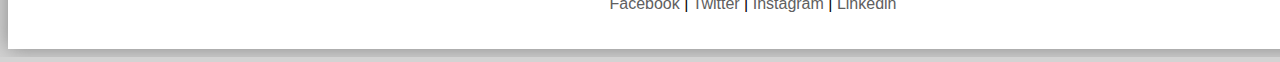
==== commit e1dc0404: "Usando IFRAME & MAPS de imagens" ====
--- a/projeto-glass-html5/index.html
+++ b/projeto-glass-html5/index.html
@@ -6,6 +6,8 @@
 	<title>Tudo sobre Google Glass</title>
 	<link rel="stylesheet" href="_css/estilo.css"/>
 </head>
+
+<script src="_javascript/funcoes.js"></script>
 
 <body>
 <div id="interface">
@@ -19,11 +21,11 @@
 		<nav id="menu">
 			<h1>Menu Principal</h1>
 			<ul type="circle">
-				<li><a href="index.html">Home</a></li>
-				<li><a href="specs.html">Especificações</a></li>
-				<li><a href="fotos.html">Fotos</a></li>
-				<li><a href="multimidia.html">Multimídia</a></li>
-				<li><a href="fale-conosco.html">Fale conosco</a></li>
+				<li onmousemove="mudaFoto('_imagens/home.png')" 		  onmouseout="mudaFoto('_imagens/glass-oculos-preto-peq.png')"><a href="index.html">Home</a></li>
+				<li onmousemove="mudaFoto('_imagens/especificacoes.png')" onmouseout="mudaFoto('_imagens/glass-oculos-preto-peq.png')"><a href="specs.html">Especificações</a></li>
+				<li onmousemove="mudaFoto('_imagens/fotos.png')" 		  onmouseout="mudaFoto('_imagens/glass-oculos-preto-peq.png')"><a href="fotos.html">Fotos</a></li>
+				<li onmousemove="mudaFoto('_imagens/multimidia.png')" 	  onmouseout="mudaFoto('_imagens/glass-oculos-preto-peq.png')"><a href="multimidia.html">Multimídia</a></li>
+				<li onmousemove="mudaFoto('_imagens/contato.png')" 		  onmouseout="mudaFoto('_imagens/glass-oculos-preto-peq.png')"><a href="fale-conosco.html">Fale conosco</a></li>
 			</ul>
 		</nav>
 	</header>
@@ -103,7 +105,7 @@
 	</aside>
 
 	<footer id="rodape">
-		<p>Copyright&copy; 2013 - by Gustavo Guanabara</br>
+		<p>Copyright&copy; 2022 - by Milton Rafael da Silva Nunes</br>
 			<a href="https://www.facebook.com/profile.php?id=100005984194925" target="_blank">Facebook</a> |
 			<a href="https://twitter.com/RafaNuns17" 						   target="_blank">Twitter</a> |
 			<a href="https://www.instagram.com/rafaelnunes_n/?hl=en" 	     target="_blank">Instagram</a> |
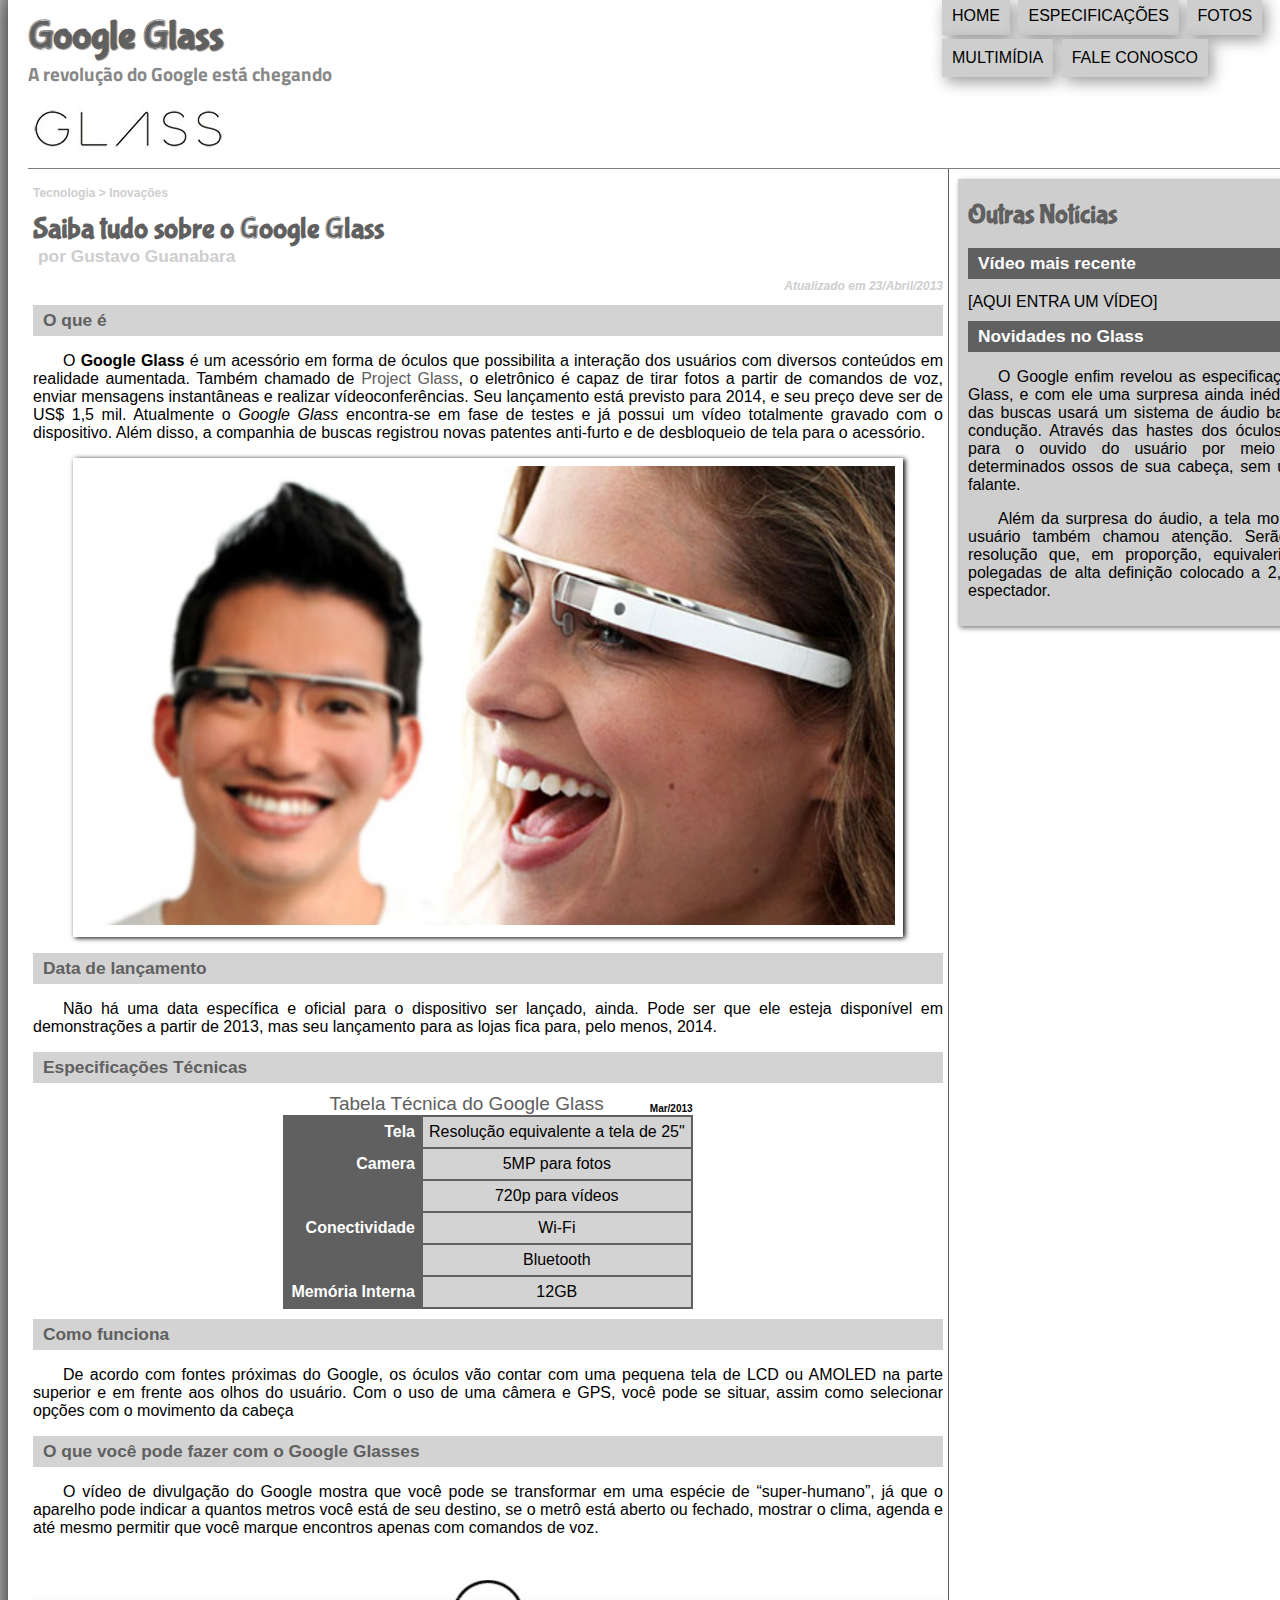
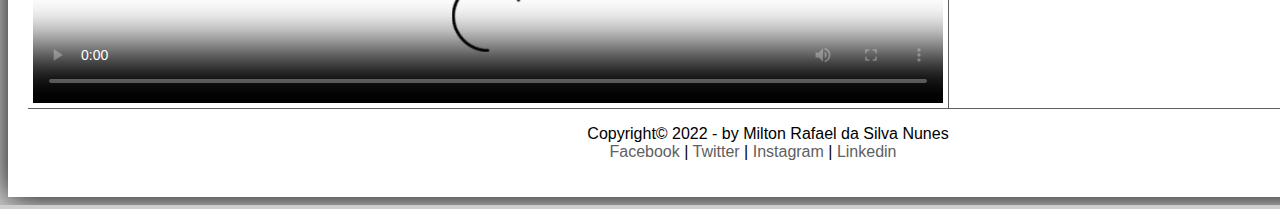
==== commit dcdcaab7: "Criando pagina de Formulario e compras HTML + CSS" ====
--- a/projeto-glass-html5/index.html
+++ b/projeto-glass-html5/index.html
@@ -5,6 +5,7 @@
 	<meta charset="UTF-8"/>
 	<title>Tudo sobre Google Glass</title>
 	<link rel="stylesheet" href="_css/estilo.css"/>
+	<link rel="stylesheet" href="_css/media.css"/>
 </head>
 
 <script src="_javascript/funcoes.js"></script>
@@ -88,7 +89,14 @@
 	<h2>O que você pode fazer com o Google Glasses</h2>
 	<p>O vídeo de divulgação do Google mostra que você pode se transformar em uma espécie de “super-<wbr/>humano”, já que o aparelho pode indicar a quantos metros você está de seu destino, se o metrô está aberto ou fechado, mostrar o clima, agenda e até mesmo permitir que você marque encontros apenas com comandos de voz.</p>
 
-[AQUI ENTRA UM VÍDEO]
+			<div>
+				<video id="video-google-glass" controls="controls" onplay="" poster="_media/one-day.mp4">
+					<source src="_media/one-day.mp4" type="video/mp4"/>
+					<source src="_media/one-day.webm" type="video/webm"/>
+					<source src="_media/one-day.ogv" type="video/ogg"/>
+					Seu navegador não suporta este tipo de video <code>video</code>
+				</video>
+			</div>
 
 		</article>
 	</section>
--- a/projeto-glass-html5/_css/estilo.css
+++ b/projeto-glass-html5/_css/estilo.css
@@ -9,7 +9,7 @@
 /* Formatação de Textos e Cores (Corpo e Paragrafos)*/
 body{
     font-family: Arial, sans-serif;
-    background-color: #d3d3d3; /* COR DO FUNDO DA PAGINA (CORPO) */
+    background-color: #cecece; /* COR DO FUNDO DA PAGINA (CORPO) */
     color: rgba(0, 0, 0, 1); /* CORES EM RGB PARA AS LETRAS DO CORPO*/
 }
 
@@ -18,8 +18,8 @@
 div#interface {
     width: 1450px;
     background-color: #ffffff; /* COR DO FUNDO DA INTERFACE */
-    margin: -21px auto 0px auto; /* MARGEM DA BORDA (CIMA * DIREITA * BAIXO * ESQUERDA) */
-    box-shadow: 0px 0px 20px #888888; /* , rgba(0, 0, 0, .9) /* CRIA SOMBRA ATRÁS DA INTERFACE */
+    margin: -20px auto 0px auto; /* MARGEM DA BORDA (CIMA * DIREITA * BAIXO * ESQUERDA) */
+    box-shadow: 0px 0px 30px #000000; /* , rgba(0, 0, 0, .9) /* CRIA SOMBRA ATRÁS DA INTERFACE */
     padding: 20px; /* ESSA CONFIG GERA UM ESPAÇO EM CIMA, DIREITA, BAIXO E ESQUERDA DAS PALAVRAS PARA NÃO FICAREM GRUDAS A BORDA */
 }
 
@@ -27,13 +27,13 @@
 /* CABECALHO */
 header#cabecalho img#icone-oculos {
     position: absolute; /* DEIXAR A IMAGEM EM TAMANHO ABSOLUTO PARA FLUTUAR PELA PAGINA */
-    top: 53px; /* DEIXAR NO TOP COM PIXEL DE 50 */
-    left: 1410px; /* MOVER PARA ESQUERDA NO TAMNHO DE 1380 PIXEL */
+    top: 65px; /* DEIXAR A LINHA DE CIMA EM 65 PIXEL */
+    left: 1360px; /* MOVER PARA ESQUERDA NO TAMNHO DO QUADRADO (LINHA) PARA A ESQUERDA */
 }
 /* IMAGEM glass */
 header#cabecalho {
     border-bottom: 1px gray solid; /*  CONFIGURACAO PARA CRIAR DIVISAO (LINHA)*/
-    height: 140px; /* DEFINE O TAMANHO DO CABECALHO (LINHA DE DIVISAO) */
+    height: 155px; /* DEFINE O TAMANHO DO CABECALHO (LINHA DE DIVISAO) */
     background: url("../_imagens/glass-logo-peq.jpg") no-repeat 0px 92px; /* DIZ QUE E SO UMA E DEFINO OS TAMANHOS */
 }
 /* CONFIGURACAO DO CABEÇALHO COR E FONTE */
@@ -76,7 +76,7 @@
 }
 nav#menu ul { /* <nav>("#" QUER DIZER A ID) menu (É O NOME DA ID QUE DEI NO index.html) ul (É O QUE VOU ALTERAR DO <nav>)*/
     list-style: none;
-    font-family: sans-serif;
+    font-family: Arial, sans-serif;
     text-transform: uppercase;
     position: absolute; /* POSIÇÃO DE TIPO ABSOLUTA PARA PASSAR POR CIMA DOS DOCUMENTOS */
     top: -21px; /* DEIXA ELE NA MARGEM DO TOPO DA TELA */
@@ -84,23 +84,25 @@
 }
 nav#menu li {
     display: inline-block; /* ESSA CONFIGURAÇÃO FAZ COM QUE OS NOME FIQUEM LADO A LADO VERTICALMENTE */
-    background-color: lightgrey; /* ADICIONA UM QUADRADO COM COR DE FUNDO CINZA CLARO */
+    background-color: #cecece; /* ADICIONA UM QUADRADO COM COR DE FUNDO CINZA CLARO */
     padding: 10px;/* ADICIONA A BORDA NO TAMANHO DE 10PX */
     margin: 2px; /* MARGEM DE ESPAÇO ENTRE OS BOTOES */
+    box-shadow: 4px 5px 15px rgba(0,0,0,.4); /* SOMBRAS NO BOTÃO */
     -webkit-transition: background-color 1s; /* NAVEGADOR safari */
     -moz-transition: background-color 1s; /* NAVEGADOR mozila */
     -ms-transition: background-color 1s; /* NAVEGADOR microsoft */
     -o-transition: background-color 1s; /* NAVEGADOR opera */
     transition: background-color 1s; /* GERA UM EFEITO DE TRANSIÇÃO DE 1 SEGUNDO NO BOTAO */
+
 }
 nav#menu li:hover {
-    background-color: gray; /* ESSA CONFIG GERA UM EFEITO DE COR AO PASSAR O MOUSE EM CIMA DO BOTAO */
+    background-color: #606060; /* ESSA CONFIG GERA UM EFEITO DE COR AO PASSAR O MOUSE EM CIMA DO BOTAO */
 }
 nav#menu h1 {
     display: none; /* ESSA CONFIGURACAO DIZ QUE O ELEMENTO NOME DA TEG <h1> NÃO VAI APARECER NO NAVEGADOR */
 }
 nav#menu a {
-    color: black; /* COR DA FONTE DA TAG <a> ANCORA QUE SÃO OS BOTOES */
+    color: #000000; /* COR DA FONTE DA TAG <a> ANCORA QUE SÃO OS BOTOES */
     text-decoration: none; /* PARA TIRAR O SUBLINHADO DOS NOMES DOS BOTOES */
 }
 nav#menu a:hover {
@@ -172,7 +174,7 @@
 }
 header#cabecalho-artigo h3 {
     font-size: 12px; /* TAMANHO EM PIXEL */
-    color: #606060;
+    color: #cecece;
 }
 .direita {
     text-align: right;
@@ -189,7 +191,7 @@
     border-spacing: 0px; /* NAO GERA ESPACO ENTRE AS BORDAS */
     text-align: center; /* CENTRALIZAR O TEXTO */
     vertical-align: middle; /* TIPO DE ALINHAMENTO DAS PASLAVRAS */
-
+    margin: 0 auto; /* ALINHAR TABELA AO CENTRO DA PAGINA */
 }
 table#tabelaspec td {
     border: 1px solid #606060; /* CRIA LINHAS PARA FAZER UMA BORDA NO <td> */
--- a/projeto-glass-html5/_css/media.css
+++ b/projeto-glass-html5/_css/media.css
@@ -0,0 +1,36 @@
+@charset "UTF-8";
+
+div img#icone {
+    position: absolute;
+    top: 65px;
+    left: 1360px;
+}
+
+div#tv-radio {
+    width: 900px;
+    height: 580px;
+    margin: auto;
+    background: url("../_imagens/radio-tv.png") no-repeat;
+}
+
+audio#musica {
+    display: block;
+    position: relative;
+    left: 569px;
+    top: 487px;
+    width: 311px;
+}
+
+video#filme {
+    display: block;
+    position: relative;
+    left: 87px;
+    top: 65px;
+    width: 440px; /* DEFINI O MESMO TAMANHO DO QUADRDADO PRETO DA TELEVISAO PARA NAO FICAR FEIO AO DAR PLAYER */
+}
+
+video#video-google-glass {
+    display: block;
+    position: relative;
+    width: 910px;
+}
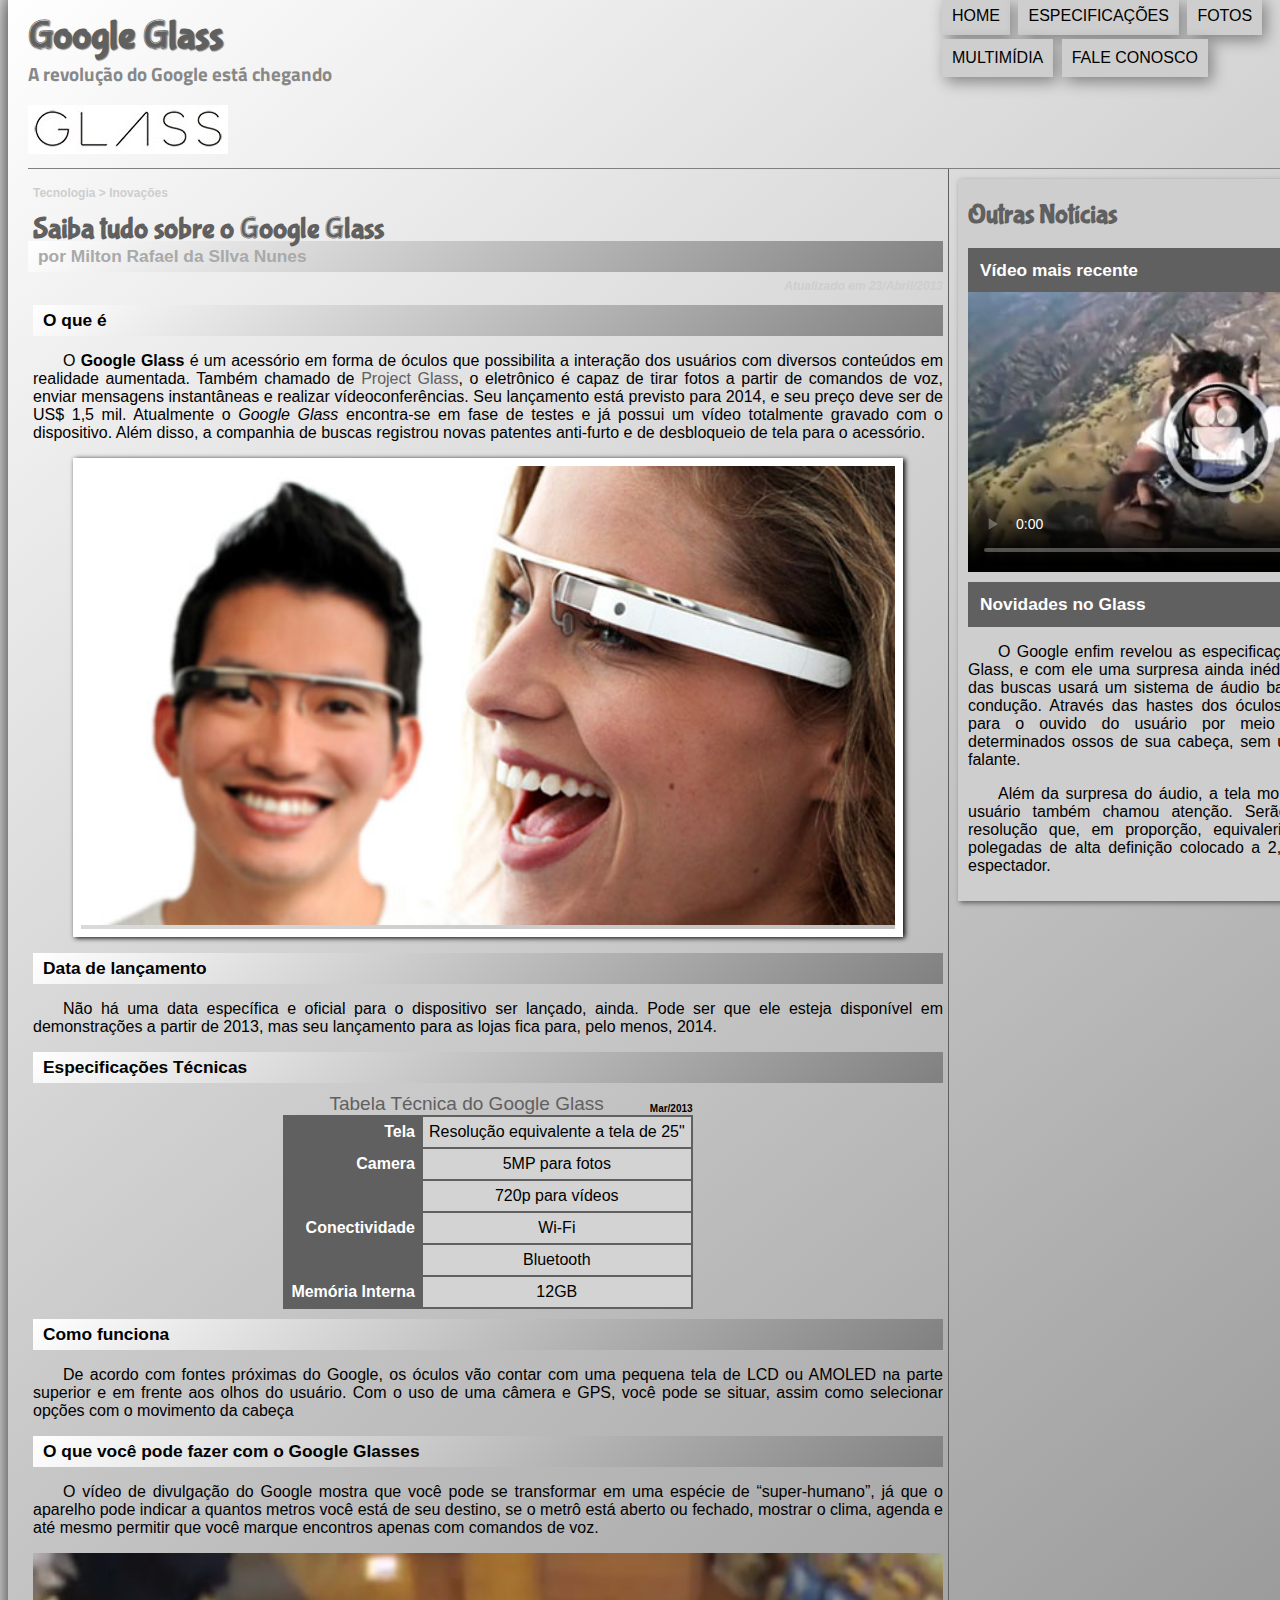
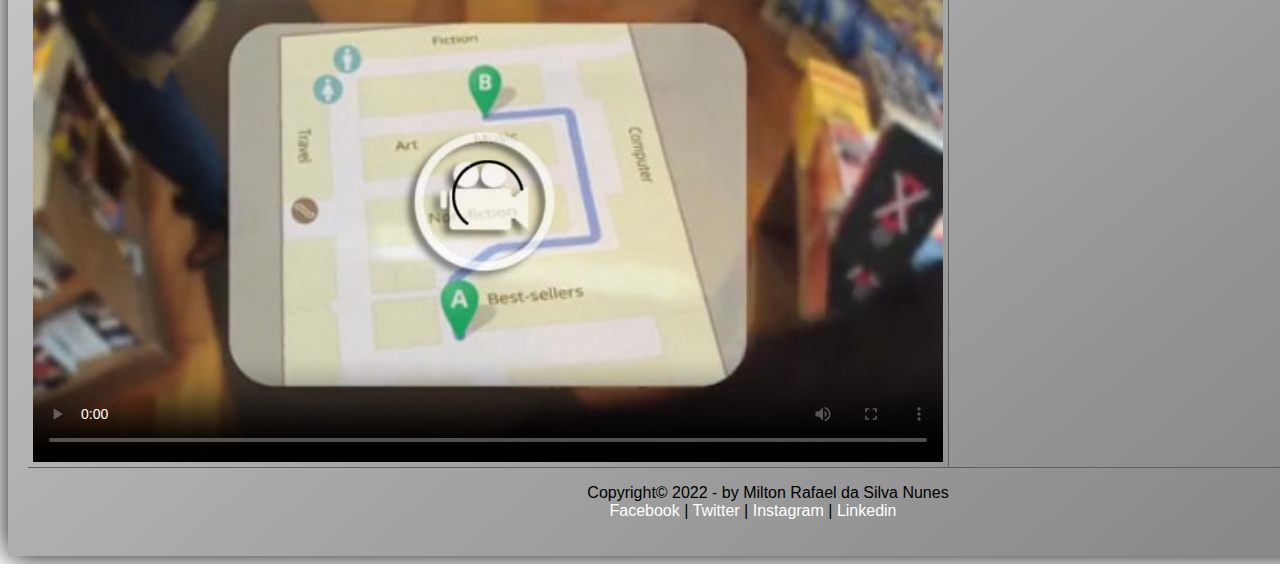
==== commit e70eb0a7: "Refatorando projeto - Videos" ====
--- a/projeto-glass-html5/index.html
+++ b/projeto-glass-html5/index.html
@@ -37,7 +37,7 @@
 				<hgroup>
 					<h3>Tecnologia > Inovações</h3>
 					<h1>Saiba tudo sobre o Google Glass</h1>
-					<h2>por Gustavo Guanabara</h2>
+					<h2>por Milton Rafael da SIlva Nunes</h2>
 					<h3 class="direita"><i>Atualizado em 23/Abril/2013</i></h3>
 				</hgroup>
 			</header>
@@ -90,7 +90,7 @@
 	<p>O vídeo de divulgação do Google mostra que você pode se transformar em uma espécie de “super-<wbr/>humano”, já que o aparelho pode indicar a quantos metros você está de seu destino, se o metrô está aberto ou fechado, mostrar o clima, agenda e até mesmo permitir que você marque encontros apenas com comandos de voz.</p>
 
 			<div>
-				<video id="video-google-glass" controls="controls" onplay="" poster="_media/one-day.mp4">
+				<video id="video-google-glass" src="_media/one-day.mp4" controls="controls" preload="auto" poster="_imagens/video-mini01.jpg"/>
 					<source src="_media/one-day.mp4" type="video/mp4"/>
 					<source src="_media/one-day.webm" type="video/webm"/>
 					<source src="_media/one-day.ogv" type="video/ogg"/>
@@ -105,7 +105,14 @@
 		<h1>Outras Notícias</h1>
 		<h2>Vídeo mais recente</h2>
 
-	[AQUI ENTRA UM VÍDEO]
+		<div>
+			<video id="video-mais-recente" src="_media/how-it-feels.mp4" controls="controls" preload="auto" poster="_imagens/video-mini02.jpg"/>
+				<source src="_media/how-it-feels.mp4" type="video/mp4"/>
+				<source src="_media/how-it-feels" type="video/webm"/>
+				<source src="_media/how-it-feels" type="video/ogg"/>
+				Seu navegador não suporta este tipo de video <code>video</code>
+			</video>
+		</div>
 
 	<h2>Novidades no Glass</h2>
 		<p>O Google enfim revelou as especificações completas do Google Glass, e com ele uma surpresa ainda inédita no mercado: a gigante das buscas usará um sistema de áudio baseado na transdução por condução. Através das hastes dos óculos, o som será transmitido para o ouvido do usuário por meio de microvibrações em determinados ossos de sua cabeça, sem usar nenhum tipo de alto-falante.</p>
--- a/projeto-glass-html5/_css/estilo.css
+++ b/projeto-glass-html5/_css/estilo.css
@@ -9,15 +9,15 @@
 /* Formatação de Textos e Cores (Corpo e Paragrafos)*/
 body{
     font-family: Arial, sans-serif;
-    background-color: #cecece; /* COR DO FUNDO DA PAGINA (CORPO) */
-    color: rgba(0, 0, 0, 1); /* CORES EM RGB PARA AS LETRAS DO CORPO*/
+    background-color: #ffffff; /* COR DO FUNDO DA PAGINA (CORPO) */
+    color: #000000; /* CORES EM RGB PARA AS LETRAS DO CORPO*/
 }
 
 
 /* INTERFACE */
 div#interface {
     width: 1450px;
-    background-color: #ffffff; /* COR DO FUNDO DA INTERFACE */
+    background-image: linear-gradient(500deg, white, gray); /* COR DO FUNDO DA INTERFACE */
     margin: -20px auto 0px auto; /* MARGEM DA BORDA (CIMA * DIREITA * BAIXO * ESQUERDA) */
     box-shadow: 0px 0px 30px #000000; /* , rgba(0, 0, 0, .9) /* CRIA SOMBRA ATRÁS DA INTERFACE */
     padding: 20px; /* ESSA CONFIG GERA UM ESPAÇO EM CIMA, DIREITA, BAIXO E ESQUERDA DAS PALAVRAS PARA NÃO FICAREM GRUDAS A BORDA */
@@ -107,6 +107,7 @@
 }
 nav#menu a:hover {
     color: white; /* MUDA A COR DO NOME QUANDO O MOUSE PASSAR POR ELE */
+
 }
 
 
@@ -153,8 +154,8 @@
 /* FOPRMATANDO A PARTE "SAIBA TUDO SOBRE GOOGLE GLASS" */
 article#noticia-principal h2 {
     font-size: 13pt;
-    color: #606060;
-    background-color: #d3d3d3;
+    color: #000000;
+    background-image: linear-gradient(500deg, white, gray);
     padding: 5px 0px 5px 10px;
     margin: 10px 0px 10px 0px;
 }
@@ -168,9 +169,10 @@
 }
 header#cabecalho-artigo h2 {
     font-size: 13pt; /* TAMANHO EM PONTOS */
-    color: #cecece;
-    background-color: #ffffff;
+    color: #A9A9A9;
+    background-image: linear-gradient(500deg, white, gray);
     margin: -5px;
+    width: 905px;
 }
 header#cabecalho-artigo h3 {
     font-size: 12px; /* TAMANHO EM PIXEL */
@@ -235,10 +237,11 @@
     margin-top: 10px;
 }
 aside#lateral h2 {
+    text-align: left;
     background-color: #606060;
     font-size: 13pt;
     color: #ffffff;
-    padding: 5px 0px 5px 10px;
+    padding: 12px 0px 12px 12px;
     margin-top: 10px;
 }
 
@@ -252,7 +255,14 @@
 footer#rodape p {
     text-align: center; /* ALINHO O TEXTO DO RODAPE NO CENTRO */
 }
-
-
-
-
+footer#rodape a {
+    color: white;
+}
+footer#rodape a:hover {
+    -webkit-transition: all .4s ease-in;
+    color: black;
+}
+
+
+
+
--- a/projeto-glass-html5/_css/media.css
+++ b/projeto-glass-html5/_css/media.css
@@ -34,3 +34,9 @@
     position: relative;
     width: 910px;
 }
+
+video#video-mais-recente {
+    display: block;
+    width: 500px;
+    margin-top: -15px;
+}
